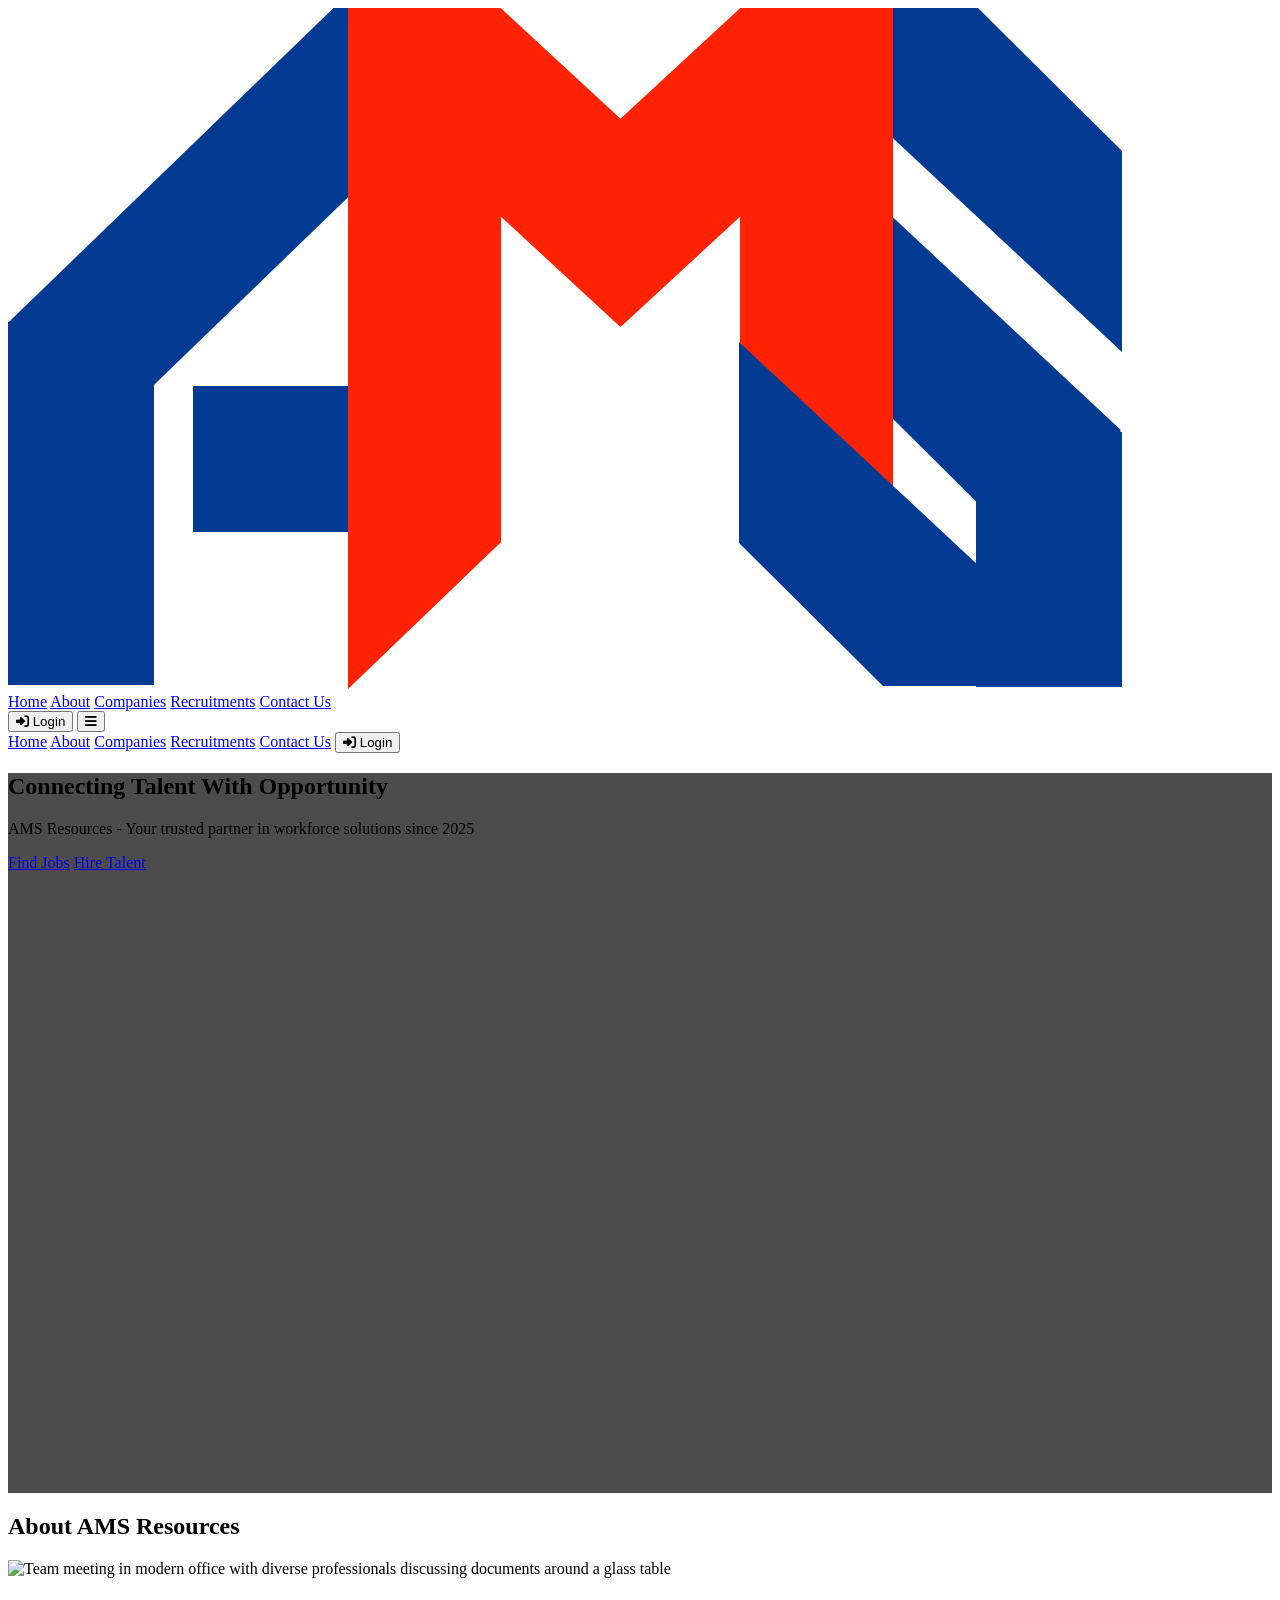
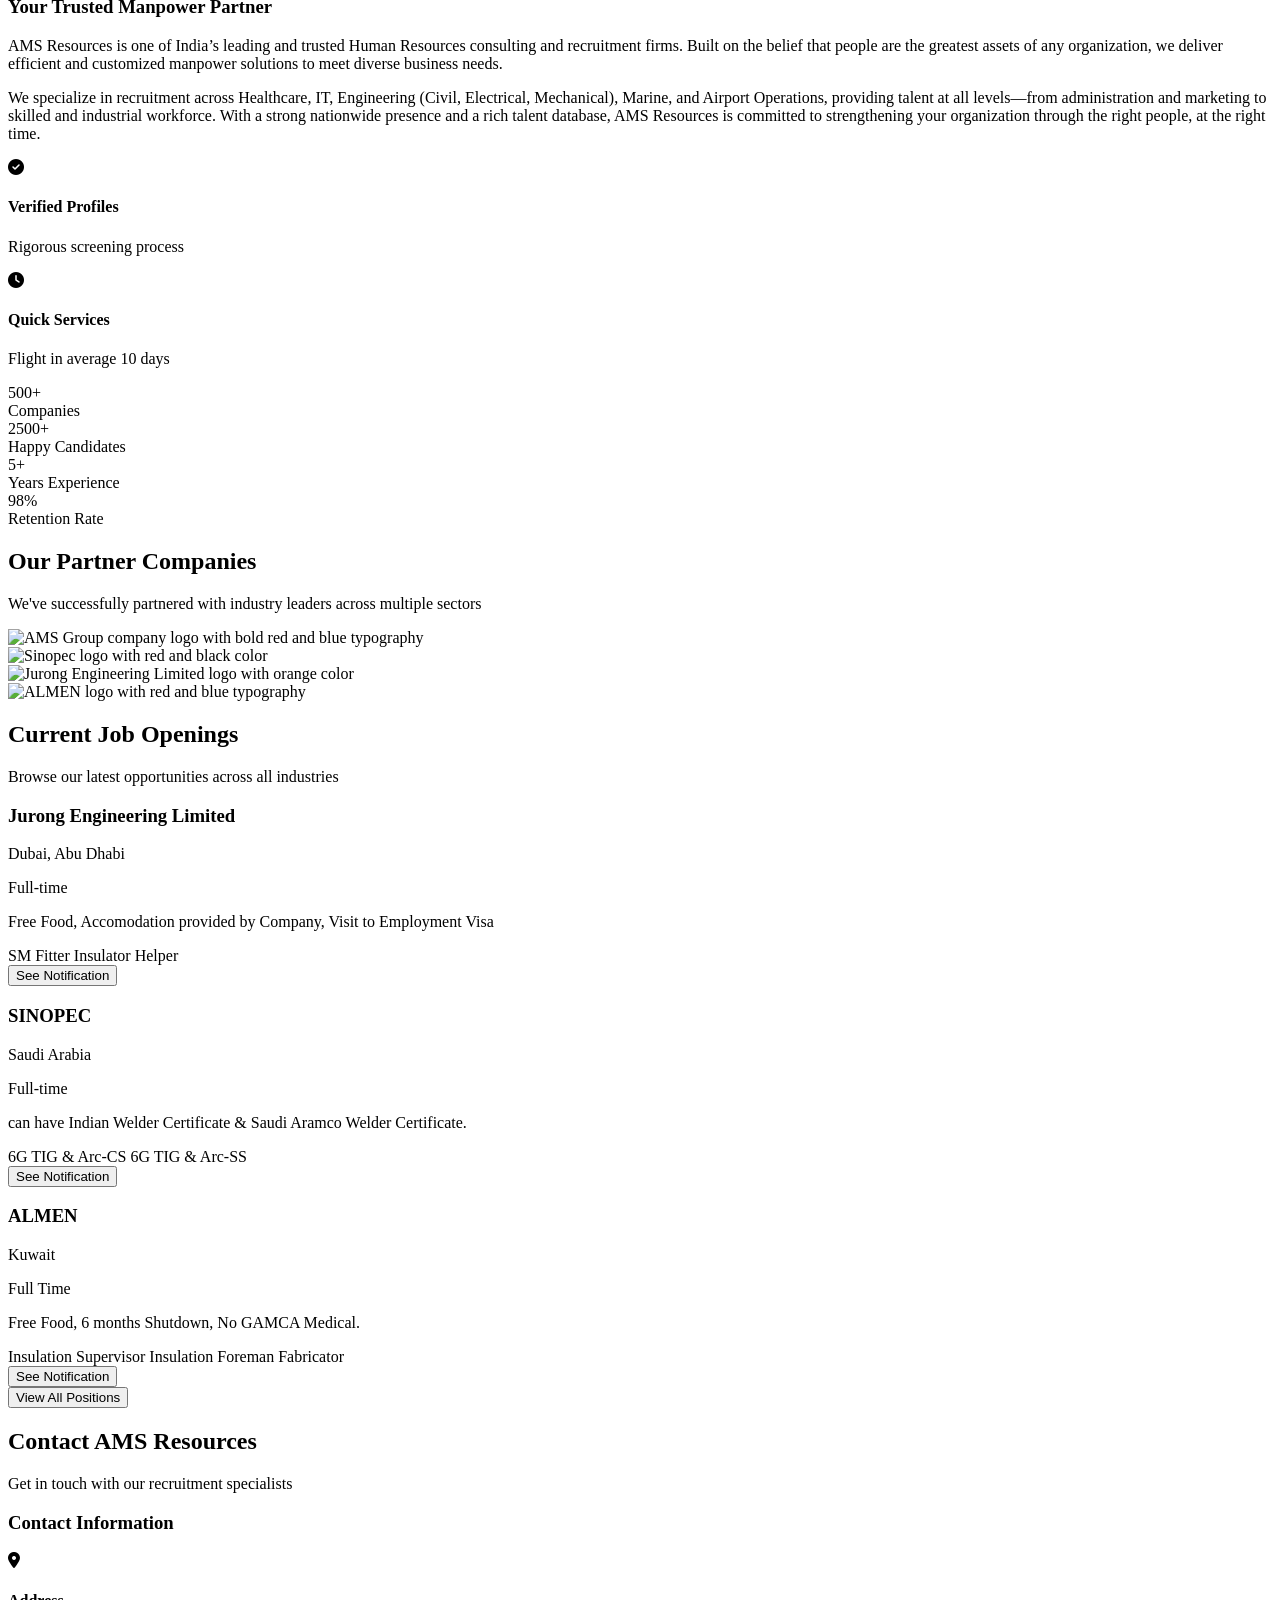
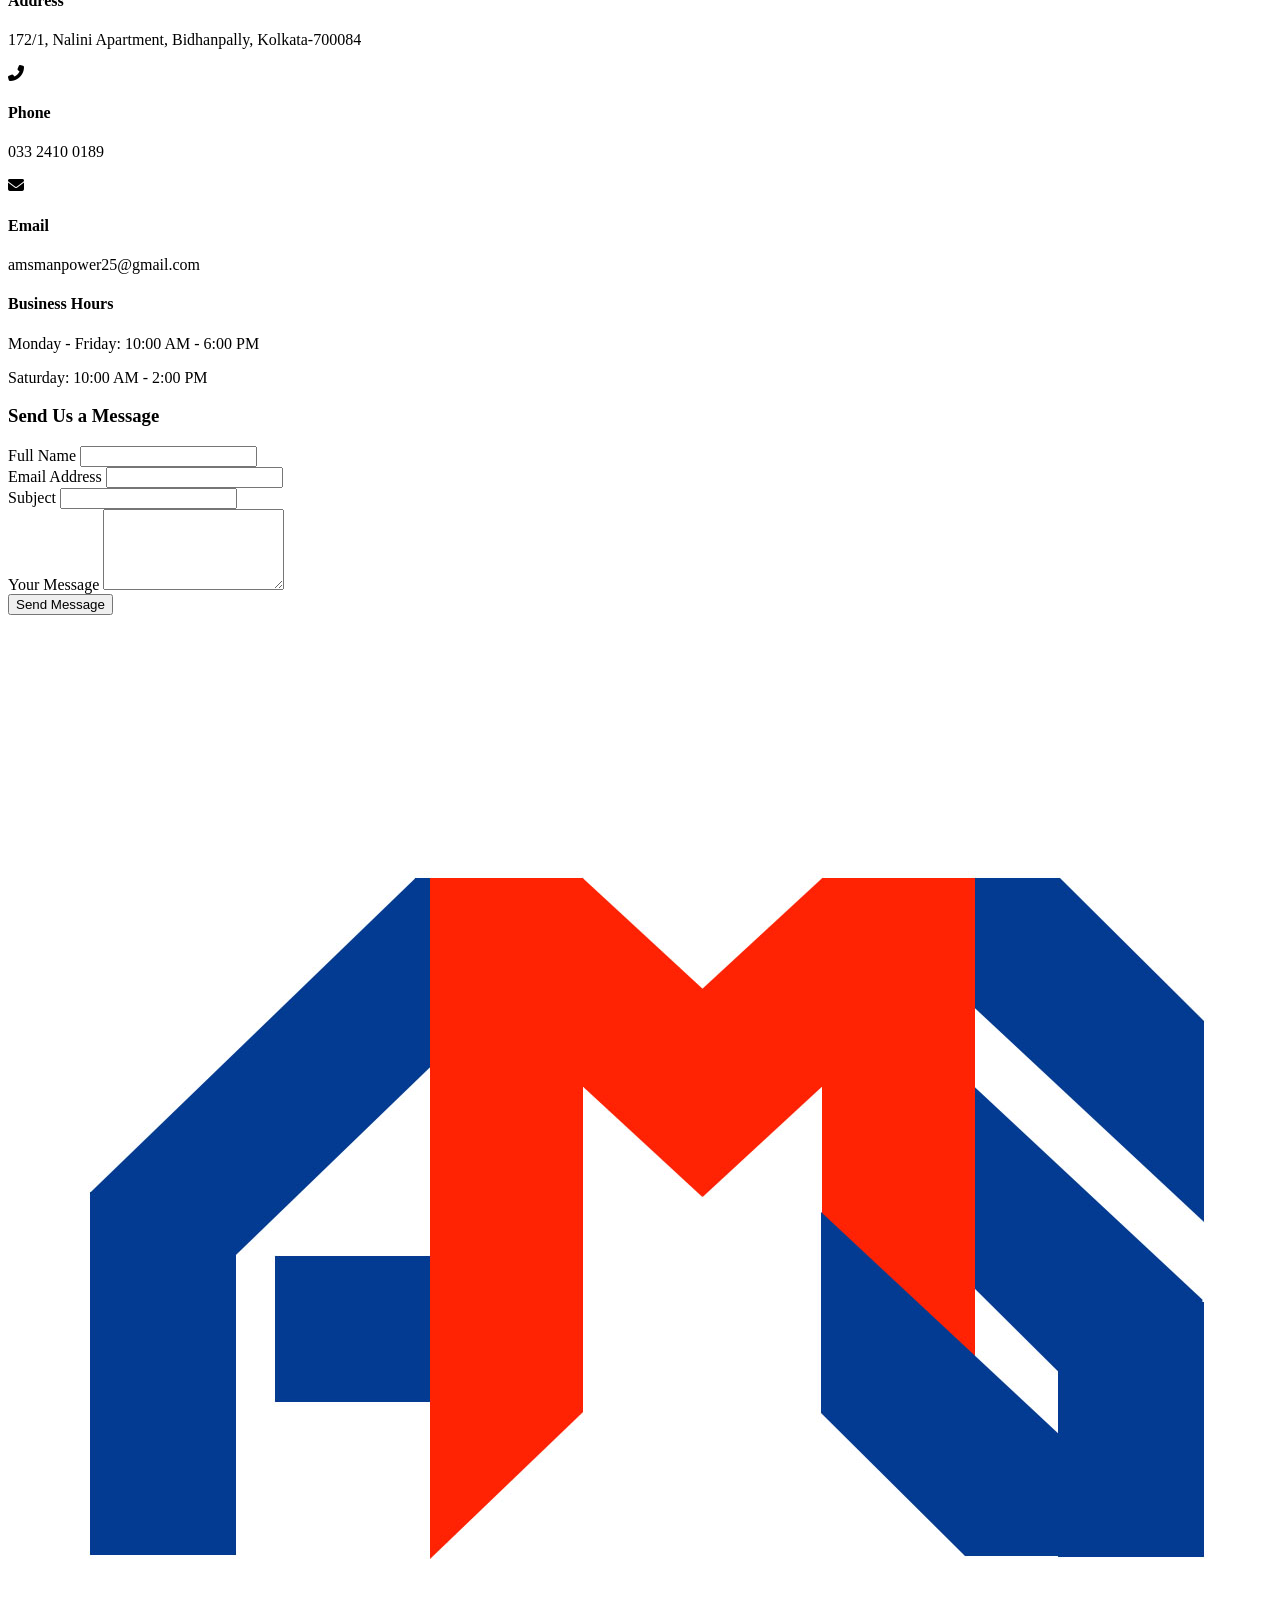
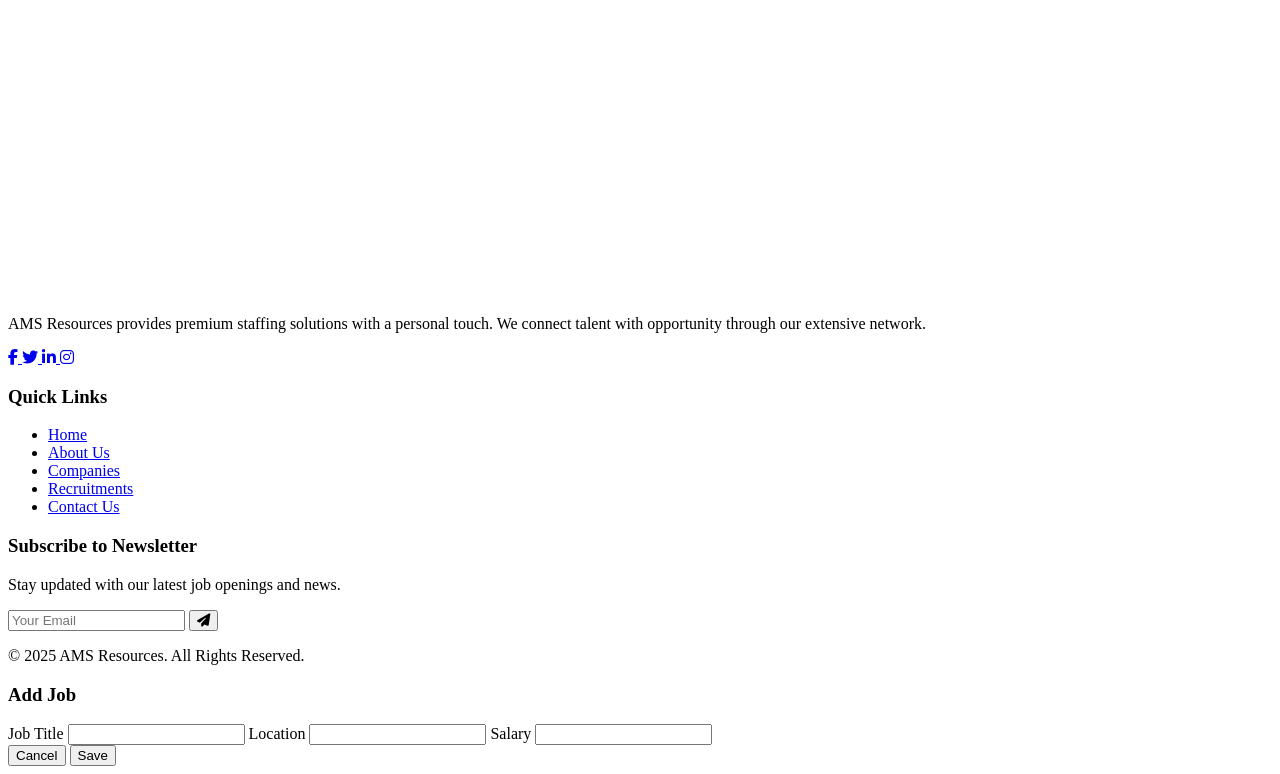
==== index.html @ f73a653c "Add files via upload" ====
<!DOCTYPE html>
<html lang="en">
<head>
    <meta charset="UTF-8">
    <meta name="viewport" content="width=device-width, initial-scale=1.0">
    <title>AMS Resources - Premier Manpower Solutions</title>
    <script src="https://cdn.tailwindcss.com"></script>
    <link rel="stylesheet" href="https://cdnjs.cloudflare.com/ajax/libs/font-awesome/6.4.0/css/all.min.css">
    <style>
        .hero-section {
            background: linear-gradient(rgba(0, 0, 0, 0.7), rgba(0, 0, 0, 0.7)), url('https://storage.googleapis.com/workspace-0f70711f-8b4e-4d94-86f1-2a93ccde5887/image/0ada3c17-519f-43f0-9aa2-639583d9d03a.png') no-repeat center center/cover;
            height: 80vh;
        }
        .login-panel {
            display: none;
            position: fixed;
            top: 50%;
            left: 50%;
            transform: translate(-50%, -50%);
            z-index: 1000;
            background-color: white;
            padding: 2rem;
            border-radius: 8px;
            box-shadow: 0 0 20px rgba(0,0,0,0.2);
            width: 400px;
            max-width: 90%;
        }
        .login-overlay {
            display: none;
            position: fixed;
            top: 0;
            left: 0;
            width: 100%;
            height: 100%;
            background-color: rgba(0,0,0,0.5);
            z-index: 999;
        }
        .card-hover:hover {
            transform: translateY(-10px);
            transition: transform 0.3s ease;
        }
        .admin-panel {
            display: none;
            position: fixed;
            top: 50%;
            left: 50%;
            transform: translate(-50%, -50%);
            z-index: 1001;
            background-color: white;
            padding: 2rem;
            border-radius: 8px;
            box-shadow: 0 0 20px rgba(0,0,0,0.3);
            width: 700px;
            max-width: 90%;
        }
    </style>
</head>
<body class="font-sans bg-gray-50">
    <!-- Header & Navigation -->
    <header class="bg-white shadow-md sticky top-0 z-50">
        <div class="container mx-auto px-4 py-3 flex justify-between items-center">
            <div class="flex items-center">
                <img src="assets/AMS logo.png" alt="AMS Resources company logo with golden human figure symbol and blue text" class="h-12">
            </div>
            <nav class="hidden md:flex space-x-8">
                <a href="#home" class="text-blue-900 font-semibold hover:text-yellow-600 transition">Home</a>
                <a href="#about" class="text-gray-700 hover:text-yellow-600 transition">About</a>
                <a href="#companies" class="text-gray-700 hover:text-yellow-600 transition">Companies</a>
                <a href="#recruitments" class="text-gray-700 hover:text-yellow-600 transition">Recruitments</a>
                <a href="#contact" class="text-gray-700 hover:text-yellow-600 transition">Contact Us</a>
            </nav>
            <button id="loginBtn" class="bg-blue-900 text-white px-6 py-2 rounded-md hover:bg-yellow-600 transition hidden md:block flex items-center">
                <i class="fas fa-sign-in-alt mr-2"></i>
                Login
            </button>
            <button id="dashboardBtn" class="bg-yellow-600 text-blue-900 px-6 py-2 rounded-md hover:bg-blue-900 hover:text-white transition hidden md:block flex items-center" style="display: none;">
                <i class="fas fa-tachometer-alt mr-2"></i>Dashboard
            </button>
            <button id="mobileMenuBtn" class="md:hidden text-blue-900 text-2xl">
                <i class="fas fa-bars"></i>
            </button>
        </div>
        <!-- Mobile Menu -->
        <div id="mobileMenu" class="hidden md:hidden bg-white w-full px-4 py-2 border-t">
            <a href="#home" class="block py-2 text-blue-900">Home</a>
            <a href="#about" class="block py-2 text-gray-700">About</a>
            <a href="#companies" class="block py-2 text-gray-700">Companies</a>
            <a href="#recruitments" class="block py-2 text-gray-700">Recruitments</a>
            <a href="#contact" class="block py-2 text-gray-700">Contact Us</a>
            <button id="mobileLoginBtn" class="w-full bg-blue-900 text-white px-6 py-2 rounded-md mt-2 mb-2 flex items-center justify-center">
                <i class="fas fa-sign-in-alt mr-2"></i>
                Login
            </button>
        </div>
    </header>

    <!-- Hero Section -->
    <section id="home" class="hero-section flex items-center justify-center text-center text-white">
        <div class="container mx-auto px-4">
            <h1 class="text-4xl md:text-6xl font-bold mb-4">Connecting Talent With Opportunity</h1>
            <p class="text-xl md:text-2xl mb-8">AMS Resources - Your trusted partner in workforce solutions since 2025</p>
            <div class="flex flex-col sm:flex-row justify-center gap-4">
                <a href="#recruitments" class="bg-yellow-600 text-blue-900 font-bold px-8 py-3 rounded-md hover:bg-white transition">Find Jobs</a>
                <a href="#contact" class="bg-transparent border-2 border-white text-white font-bold px-8 py-3 rounded-md hover:bg-white hover:text-blue-900 transition">Hire Talent</a>
            </div>
        </div>
    </section>

    <!-- About Section -->
    <section id="about" class="py-16 bg-white">
        <div class="container mx-auto px-4">
            <div class="text-center mb-12">
                <h2 class="text-3xl font-bold text-blue-900 mb-4">About AMS Resources</h2>
                <div class="w-24 h-1 bg-yellow-600 mx-auto"></div>
            </div>
            <div class="flex flex-col md:flex-row items-center gap-8">
                <div class="md:w-1/2">
                    <img src="https://storage.googleapis.com/workspace-0f70711f-8b4e-4d94-86f1-2a93ccde5887/image/dfcba65c-0d16-40d1-998a-a4db95fae8d0.png" alt="Team meeting in modern office with diverse professionals discussing documents around a glass table" class="rounded-lg shadow-lg w-full">
                </div>
                <div class="md:w-1/2">
                    <h3 class="text-2xl font-semibold text-blue-900 mb-4">Your Trusted Manpower Partner</h3>
                    <p class="text-gray-700 mb-4">
                        AMS Resources is one of India’s leading and trusted Human Resources consulting and recruitment firms. Built on the belief that people are the greatest assets of any organization, we deliver efficient and customized manpower solutions to meet diverse business needs.
                    </p>
                    <p class="text-gray-700 mb-6">
                        We specialize in recruitment across Healthcare, IT, Engineering (Civil, Electrical, Mechanical), Marine, and Airport Operations, providing talent at all levels—from administration and marketing to skilled and industrial workforce. With a strong nationwide presence and a rich talent database, AMS Resources is committed to strengthening your organization through the right people, at the right time.
                    </p>
                    <div class="grid grid-cols-1 sm:grid-cols-2 gap-4">
                        <div class="flex items-start">
                            <div class="text-yellow-600 mr-3 text-xl">
                                <i class="fas fa-check-circle"></i>
                            </div>
                            <div>
                                <h4 class="font-semibold text-blue-900">Verified Profiles</h4>
                                <p class="text-gray-600 text-sm">Rigorous screening process</p>
                            </div>
                        </div>
                        <div class="flex items-start">
                            <div class="text-yellow-600 mr-3 text-xl">
                                <i class="fas fa-clock"></i>
                            </div>
                            <div>
                                <h4 class="font-semibold text-blue-900">Quick Services</h4>
                                <p class="text-gray-600 text-sm">Flight in average 10 days</p>
                            </div>
                        </div>
                    </div>
                </div>
            </div>
        </div>
    </section>

    <!-- Statistics Section -->
    <section class="py-16 bg-gray-100">
        <div class="container mx-auto px-4">
            <div class="grid grid-cols-2 md:grid-cols-4 gap-8 text-center">
                <div class="p-4">
                    <div class="text-4xl font-bold text-blue-900 mb-2">500+</div>
                    <div class="text-gray-600">Companies</div>
                </div>
                <div class="p-4">
                    <div class="text-4xl font-bold text-blue-900 mb-2">2500+</div>
                    <div class="text-gray-600">Happy Candidates</div>
                </div>
                <div class="p-4">
                    <div class="text-4xl font-bold text-blue-900 mb-2">5+</div>
                    <div class="text-gray-600">Years Experience</div>
                </div>
                <div class="p-4">
                    <div class="text-4xl font-bold text-blue-900 mb-2">98%</div>
                    <div class="text-gray-600">Retention Rate</div>
                </div>
            </div>
        </div>
    </section>

    <!-- Companies Section -->
    <section id="companies" class="py-16 bg-white">
        <div class="container mx-auto px-4">
            <div class="text-center mb-12">
                <h2 class="text-3xl font-bold text-blue-900 mb-4">Our Partner Companies</h2>
                <p class="text-gray-600 max-w-2xl mx-auto">We've successfully partnered with industry leaders across multiple sectors</p>
                <div class="w-24 h-1 bg-yellow-600 mx-auto mt-4"></div>
            </div>
            <div class="grid grid-cols-2 md:grid-cols-4 gap-4 md:gap-8">
                <div class="p-4 bg-gray-100 rounded-lg flex items-center justify-center h-32">
                    <img src="https://www.ams.com.sg/Assets/images/logo_ams.png" alt="AMS Group company logo with bold red and blue typography" class="max-h-16">
                </div>
                <div class="p-4 bg-gray-100 rounded-lg flex items-center justify-center h-32">
                    <img src="http://www.sinopec.com/r/cms/gfyw/default/images/logo2019en.png" alt="Sinopec logo with red and black color" class="max-h-16">
                </div>
                <div class="p-4 bg-gray-100 rounded-lg flex items-center justify-center h-32">
                    <img src="https://jel.com.sg/wp-content/uploads/2021/02/JEL.png" alt="Jurong Engineering Limited logo with orange color" class="max-h-16">
                </div>
                <div class="p-4 bg-gray-100 rounded-lg flex items-center justify-center h-32">
                    <img src="http://almenkw.com/wp-content/uploads/2025/01/Logo-Almen.jpg" alt="ALMEN logo with red and blue typography" class="max-h-16">
                </div>
            </div>
        </div>
    </section>

    <!-- Recruitments Section -->
    <section id="recruitments" class="py-16 bg-gray-100">
        <div class="container mx-auto px-4">
            <div class="text-center mb-12">
                <h2 class="text-3xl font-bold text-blue-900 mb-4">Current Job Openings</h2>
                <p class="text-gray-600 max-w-2xl mx-auto">Browse our latest opportunities across all industries</p>
                <div class="w-24 h-1 bg-yellow-600 mx-auto mt-4"></div>
            </div>
            <div class="grid grid-cols-1 md:grid-cols-2 lg:grid-cols-3 gap-6">
                <!-- Job Card 1 -->
                <div class="bg-white rounded-lg overflow-hidden shadow-md card-hover">
                    <div class="p-6">
                        <div class="flex justify-between items-start">
                            <div>
                                <h3 class="text-xl font-semibold text-blue-900">Jurong Engineering Limited</h3>
                                <p class="text-gray-600">Dubai, Abu Dhabi</p>
                            </div>
                            <span class="bg-blue-100 text-blue-900 text-xs px-2 py-1 rounded">Full-time</span>
                        </div>
                        <div class="my-4">
                            <p class="text-gray-700">Free Food, Accomodation provided by Company, Visit to Employment Visa</p>
                        </div>
                        <div class="flex flex-wrap gap-2 mb-4">
                            <span class="bg-gray-100 text-gray-800 text-xs px-2 py-1 rounded">SM Fitter</span>
                            <span class="bg-gray-100 text-gray-800 text-xs px-2 py-1 rounded">Insulator</span>
                            <span class="bg-gray-100 text-gray-800 text-xs px-2 py-1 rounded">Helper</span>
                        </div>
                        <button class="w-full bg-yellow-600 text-blue-900 font-semibold py-2 rounded-md hover:bg-yellow-500 transition">See Notification</button>
                    </div>
                </div>
                <!-- Job Card 2 -->
                <div class="bg-white rounded-lg overflow-hidden shadow-md card-hover">
                    <div class="p-6">
                        <div class="flex justify-between items-start">
                            <div>
                                <h3 class="text-xl font-semibold text-blue-900">SINOPEC</h3>
                                <p class="text-gray-600">Saudi Arabia</p>
                            </div>
                            <span class="bg-blue-100 text-blue-900 text-xs px-2 py-1 rounded">Full-time</span>
                        </div>
                        <div class="my-4">
                            <p class="text-gray-700">can have Indian Welder Certificate & Saudi Aramco Welder Certificate.</p>
                        </div>
                        <div class="flex flex-wrap gap-2 mb-4">
                            <span class="bg-gray-100 text-gray-800 text-xs px-2 py-1 rounded">6G TIG & Arc-CS</span>
                            <span class="bg-gray-100 text-gray-800 text-xs px-2 py-1 rounded">6G TIG & Arc-SS</span>
                        </div>
                        <button class="w-full bg-yellow-600 text-blue-900 font-semibold py-2 rounded-md hover:bg-yellow-500 transition">See Notification</button>
                    </div>
                </div>
                <!-- Job Card 3 -->
                <div class="bg-white rounded-lg overflow-hidden shadow-md card-hover">
                    <div class="p-6">
                        <div class="flex justify-between items-start">
                            <div>
                                <h3 class="text-xl font-semibold text-blue-900">ALMEN</h3>
                                <p class="text-gray-600">Kuwait</p>
                            </div>
                            <span class="bg-blue-100 text-blue-900 text-xs px-2 py-1 rounded">Full Time</span>
                        </div>
                        <div class="my-4">
                            <p class="text-gray-700">Free Food, 6 months Shutdown, No GAMCA Medical.</p>
                        </div>
                        <div class="flex flex-wrap gap-2 mb-4">
                            <span class="bg-gray-100 text-gray-800 text-xs px-2 py-1 rounded">Insulation Supervisor</span>
                            <span class="bg-gray-100 text-gray-800 text-xs px-2 py-1 rounded">Insulation Foreman</span>
                            <span class="bg-gray-100 text-gray-800 text-xs px-2 py-1 rounded">Fabricator</span>
                        </div>
                        <button class="w-full bg-yellow-600 text-blue-900 font-semibold py-2 rounded-md hover:bg-yellow-500 transition">See Notification</button>
                    </div>
                </div>
            </div>
            <div class="text-center mt-10">
                <button class="border-2 border-blue-900 text-blue-900 font-semibold px-8 py-2 rounded-md hover:bg-blue-900 hover:text-white transition">View All Positions</button>
            </div>
        </div>
    </section>

    <!-- Contact Section -->
    <section id="contact" class="py-16 bg-white">
        <div class="container mx-auto px-4">
            <div class="text-center mb-12">
                <h2 class="text-3xl font-bold text-blue-900 mb-4">Contact AMS Resources</h2>
                <p class="text-gray-600 max-w-2xl mx-auto">Get in touch with our recruitment specialists</p>
                <div class="w-24 h-1 bg-yellow-600 mx-auto mt-4"></div>
            </div>
            <div class="flex flex-col md:flex-row gap-8">
                <div class="md:w-1/2">
                    <h3 class="text-2xl font-semibold text-blue-900 mb-4">Contact Information</h3>
                    <div class="mb-6">
                        <div class="flex items-start mb-4">
                            <div class="text-yellow-600 mr-4 text-xl">
                                <i class="fas fa-map-marker-alt"></i>
                            </div>
                            <div>
                                <h4 class="font-semibold text-blue-900">Address</h4>
                                <p class="text-gray-700">172/1, Nalini Apartment, Bidhanpally, Kolkata-700084</p>
                            </div>
                        </div>
                        <div class="flex items-start mb-4">
                            <div class="text-yellow-600 mr-4 text-xl">
                                <i class="fas fa-phone-alt"></i>
                            </div>
                            <div>
                                <h4 class="font-semibold text-blue-900">Phone</h4>
                                <p class="text-gray-700">033 2410 0189</p>
                            </div>
                        </div>
                        <div class="flex items-start mb-4">
                            <div class="text-yellow-600 mr-4 text-xl">
                                <i class="fas fa-envelope"></i>
                            </div>
                            <div>
                                <h4 class="font-semibold text-blue-900">Email</h4>
                                <p class="text-gray-700">amsmanpower25@gmail.com</p>
                            </div>
                        </div>
                    </div>
                    <div class="bg-gray-100 p-6 rounded-lg">
                        <h4 class="font-semibold text-blue-900 mb-3">Business Hours</h4>
                        <p class="text-gray-700 mb-1">Monday - Friday: 10:00 AM - 6:00 PM</p>
                        <p class="text-gray-700">Saturday: 10:00 AM - 2:00 PM</p>
                    </div>
                </div>
                <div class="md:w-1/2">
                    <form class="bg-gray-100 p-6 rounded-lg">
                        <h3 class="text-xl font-semibold text-blue-900 mb-6">Send Us a Message</h3>
                        <div class="mb-4">
                            <label for="name" class="block text-gray-700 text-sm font-semibold mb-2">Full Name</label>
                            <input type="text" id="name" class="w-full px-4 py-2 border border-gray-300 rounded-md focus:outline-none focus:ring-2 focus:ring-yellow-600">
                        </div>
                        <div class="mb-4">
                            <label for="email" class="block text-gray-700 text-sm font-semibold mb-2">Email Address</label>
                            <input type="email" id="email" class="w-full px-4 py-2 border border-gray-300 rounded-md focus:outline-none focus:ring-2 focus:ring-yellow-600">
                        </div>
                        <div class="mb-4">
                            <label for="subject" class="block text-gray-700 text-sm font-semibold mb-2">Subject</label>
                            <input type="text" id="subject" class="w-full px-4 py-2 border border-gray-300 rounded-md focus:outline-none focus:ring-2 focus:ring-yellow-600">
                        </div>
                        <div class="mb-6">
                            <label for="message" class="block text-gray-700 text-sm font-semibold mb-2">Your Message</label>
                            <textarea id="message" rows="5" class="w-full px-4 py-2 border border-gray-300 rounded-md focus:outline-none focus:ring-2 focus:ring-yellow-600"></textarea>
                        </div>
                        <button type="submit" class="w-full bg-blue-900 text-white font-semibold py-2 rounded-md hover:bg-yellow-600 hover:text-blue-900 transition">Send Message</button>
                    </form>
                </div>
            </div>
        </div>
    </section>

    <!-- Footer -->
    <footer class="bg-blue-900 text-white pt-12 pb-6">
        <div class="container mx-auto px-4">
            <div class="grid grid-cols-1 md:grid-cols-3 gap-8 mb-8">
                <div>
                    <img src="assets/AMS logo.jpg" alt="AMS Resources company logo in white version with golden human figure symbol" class="h-12 mb-4">
                    <p class="mb-4">AMS Resources provides premium staffing solutions with a personal touch. We connect talent with opportunity through our extensive network.</p>
                    <div class="flex space-x-4">
                        <a href="#" class="text-white hover:text-yellow-600 transition">
                            <i class="fab fa-facebook-f"></i>
                        </a>
                        <a href="#" class="text-white hover:text-yellow-600 transition">
                            <i class="fab fa-twitter"></i>
                        </a>
                        <a href="#" class="text-white hover:text-yellow-600 transition">
                            <i class="fab fa-linkedin-in"></i>
                        </a>
                        <a href="#" class="text-white hover:text-yellow-600 transition">
                            <i class="fab fa-instagram"></i>
                        </a>
                    </div>
                </div>
                <div>
                    <h3 class="text-xl font-semibold mb-6">Quick Links</h3>
                    <ul class="space-y-2">
                        <li><a href="#home" class="hover:text-yellow-600 transition">Home</a></li>
                        <li><a href="#about" class="hover:text-yellow-600 transition">About Us</a></li>
                        <li><a href="#companies" class="hover:text-yellow-600 transition">Companies</a></li>
                        <li><a href="#recruitments" class="hover:text-yellow-600 transition">Recruitments</a></li>
                        <li><a href="#contact" class="hover:text-yellow-600 transition">Contact Us</a></li>
                    </ul>
                </div>
                <div>
                    <h3 class="text-xl font-semibold mb-6">Subscribe to Newsletter</h3>
                    <p class="mb-4">Stay updated with our latest job openings and news.</p>
                    <form class="flex">
                        <input type="email" placeholder="Your Email" class="px-4 py-2 w-full rounded-l-md focus:outline-none text-gray-900">
                        <button type="submit" class="bg-yellow-600 text-blue-900 px-4 py-2 rounded-r-md font-semibold hover:bg-white transition">
                            <i class="fas fa-paper-plane"></i>
                        </button>
                    </form>
                </div>
            </div>
            <div class="border-t border-blue-800 pt-6 text-center text-sm">
                <p>&copy; 2025 AMS Resources. All Rights Reserved.</p>
            </div>
        </div>
    </footer>

    <!-- Only one admin panel needed -->
    <div id="adminPanel" class="admin-panel">
        <div class="flex justify-between items-center mb-6">
            <h2 class="text-2xl font-semibold text-blue-900">
                <i class="fas fa-user-shield mr-2"></i>Admin Dashboard
            </h2>
            <div>
                <button id="closeAdminBtn" class="text-gray-500 hover:text-gray-700 mr-4">
                    <i class="fas fa-times"></i>
                </button>
                <button id="logoutBtn" class="text-white bg-red-600 px-4 py-1 rounded hover:bg-red-700">
                    <i class="fas fa-sign-out-alt mr-1"></i>Logout
                </button>
            </div>
        </div>
        
        <div class="grid grid-cols-1 md:grid-cols-3 gap-6">
            <!-- Stats Summary -->
            <div class="bg-blue-50 p-4 rounded-lg border border-blue-100">
                <h3 class="text-lg font-semibold text-blue-900 mb-4">
                    <i class="fas fa-chart-line mr-2"></i>Quick Stats
                </h3>
                <div class="space-y-2">
                    <div class="flex justify-between">
                        <span class="text-gray-700">Active Jobs:</span>
                        <span class="font-bold text-blue-900">24</span>
                    </div>
                    <div class="flex justify-between">
                        <span class="text-gray-700">Applications:</span>
                        <span class="font-bold text-blue-900">156</span>
                    </div>
                    <div class="flex justify-between">
                        <span class="text-gray-700">Companies:</span>
                        <span class="font-bold text-blue-900">32</span>
                    </div>
                </div>
            </div>

            <!-- Job Management -->
            <div class="bg-blue-50 p-4 rounded-lg border border-blue-100">
                <h3 class="text-lg font-semibold text-blue-900 mb-4">
                    <i class="fas fa-briefcase mr-2"></i>Job Management
                </h3>
                <button class="w-full bg-blue-900 text-white py-2 rounded-md mb-2 hover:bg-yellow-600">
                    <i class="fas fa-plus mr-1"></i>Add New Job
                </button>
                <button class="w-full bg-blue-900 text-white py-2 rounded-md mb-2 hover:bg-yellow-600">
                    <i class="fas fa-edit mr-1"></i>Edit Jobs
                </button>
                <button class="w-full bg-blue-900 text-white py-2 rounded-md hover:bg-yellow-600">
                    <i class="fas fa-list-alt mr-1"></i>View Applications
                </button>
            </div>

            <!-- Content Management -->
            <div class="bg-blue-50 p-4 rounded-lg border border-blue-100">
                <h3 class="text-lg font-semibold text-blue-900 mb-4">
                    <i class="fas fa-file-alt mr-2"></i>Website Content
                </h3>
                <button class="w-full bg-blue-900 text-white py-2 rounded-md mb-2 hover:bg-yellow-600">
                    <i class="fas fa-home mr-1"></i>Edit Homepage
                </button>
                <button class="w-full bg-blue-900 text-white py-2 rounded-md mb-2 hover:bg-yellow-600">
                    <i class="fas fa-info-circle mr-1"></i>Update About
                </button>
                <button class="w-full bg-blue-900 text-white py-2 rounded-md hover:bg-yellow-600">
                    <i class="fas fa-comment-alt mr-1"></i>Testimonials
                </button>
            </div>
        </div>
    </div>

    <!-- Add / Edit Job Modal -->
    <div id="jobModal" class="fixed inset-0 hidden bg-black bg-opacity-40 flex items-center justify-center">
        <div class="bg-white w-full max-w-md p-6 rounded-lg shadow-xl">

            <h3 class="text-xl font-semibold mb-4" id="modalTitle">Add Job</h3>

            <input type="hidden" id="editIndex">

            <label class="block mb-2 text-sm font-medium">Job Title</label>
            <input id="jobTitle" type="text" class="w-full border px-3 py-2 rounded mb-4" />

            <label class="block mb-2 text-sm font-medium">Location</label>
            <input id="jobLocation" type="text" class="w-full border px-3 py-2 rounded mb-4" />

            <label class="block mb-2 text-sm font-medium">Salary</label>
            <input id="jobSalary" type="text" class="w-full border px-3 py-2 rounded mb-6" />

            <div class="flex justify-end gap-2">
                <button id="closeModal" class="px-4 py-2 bg-gray-300 rounded hover:bg-gray-400">
                    Cancel
                </button>
                <button id="saveJobBtn" class="px-4 py-2 bg-blue-600 text-white rounded hover:bg-blue-700">
                    Save
                </button>
            </div>
        </div>
    </div>

    <!-- Login Panel (hidden by default) -->
    <div id="loginOverlay" class="login-overlay"></div>
    <div id="loginPanel" class="login-panel">
        <div class="flex justify-between items-center mb-6">
            <h2 class="text-2xl font-semibold text-blue-900">Admin Login</h2>
            <button id="closeLoginBtn" class="text-gray-500 hover:text-gray-700">
                <i class="fas fa-times"></i>
            </button>
        </div>
        <form id="loginForm" class="space-y-4">
            <div>
                <label for="username" class="block text-sm font-medium text-gray-700 mb-1">Username</label>
                <input type="text" id="username" class="w-full px-4 py-2 border border-gray-300 rounded-md focus:outline-none focus:ring-2 focus:ring-yellow-600" required>
            </div>
            <div>
                <label for="password" class="block text-sm font-medium text-gray-700 mb-1">Password</label>
                <input type="password" id="password" class="w-full px-4 py-2 border border-gray-300 rounded-md focus:outline-none focus:ring-2 focus:ring-yellow-600" required>
            </div>
            <div class="flex items-center justify-between">
                <div class="flex items-center">
                    <input type="checkbox" id="remember" class="h-4 w-4 text-yellow-600 focus:ring-yellow-500 border-gray-300 rounded">
                    <label for="remember" class="ml-2 block text-sm text-gray-700">Remember me</label>
                </div>
                <a href="#" class="text-sm text-blue-600 hover:text-blue-800">Forgot password?</a>
            </div>
            <div>
                <button type="submit" class="w-full bg-blue-900 text-white py-2 px-4 rounded-md hover:bg-yellow-600 hover:text-blue-900 transition font-semibold">Login</button>
            </div>
        </form>
    </div>

    <!-- Scripts -->
    <script>
        // Dashboard Button
        const dashboardBtn = document.getElementById('dashboardBtn');
        
        // Mobile Menu Toggle
        const mobileMenuBtn = document.getElementById('mobileMenuBtn');
        const mobileMenu = document.getElementById('mobileMenu');
        const mobileLoginBtn = document.getElementById('mobileLoginBtn');
        
        mobileMenuBtn.addEventListener('click', () => {
            mobileMenu.classList.toggle('hidden');
        });
        
        // Login Panel Toggle
        const loginBtn = document.getElementById('loginBtn');
        const loginOverlay = document.getElementById('loginOverlay');
        const loginPanel = document.getElementById('loginPanel');
        const closeLoginBtn = document.getElementById('closeLoginBtn');
        
        const toggleLoginPanel = () => {
            loginOverlay.style.display = loginOverlay.style.display === 'block' ? 'none' : 'block';
            loginPanel.style.display = loginPanel.style.display === 'block' ? 'none' : 'block';
            mobileMenu.classList.add('hidden');
        };
        
        loginBtn.addEventListener('click', toggleLoginPanel);
        mobileLoginBtn.addEventListener('click', toggleLoginPanel);
        closeLoginBtn.addEventListener('click', toggleLoginPanel);
        loginOverlay.addEventListener('click', toggleLoginPanel);
        
        // Admin Panel Toggle
        const adminPanel = document.getElementById('adminPanel');
        const closeAdminBtn = document.getElementById('closeAdminBtn');
        
        const toggleAdminPanel = () => {
            adminPanel.style.display = adminPanel.style.display === 'block' ? 'none' : 'block';
            loginOverlay.style.display = 'none';
        };

        closeAdminBtn.addEventListener('click', toggleAdminPanel);

        // Logout Functionality
        const logoutBtn = document.getElementById('logoutBtn');
        const logout = () => {
            adminPanel.style.display = 'none';
            loginBtn.style.display = 'block';
            dashboardBtn.style.display = 'none';
            alert('You have been logged out');
        };
        logoutBtn.addEventListener('click', logout);

        // Login Form Submission
        const loginForm = document.getElementById('loginForm');
        loginForm.addEventListener('submit', (e) => {
            e.preventDefault();
            const username = document.getElementById('username').value;
            const password = document.getElementById('password').value;
            
            // Demo credentials and validation
            if(username === 'admin' && password === '1234') {
                toggleLoginPanel();
                toggleAdminPanel();
                loginBtn.style.display = 'none';
                dashboardBtn.style.display = 'block';
            } else {
                alert('Invalid credentials. Try: admin/1234');
            }
        });
        
        // Smooth scrolling for navigation links
        document.querySelectorAll('a[href^="#"]').forEach(anchor => {
            anchor.addEventListener('click', function (e) {
                e.preventDefault();
                document.querySelector(this.getAttribute('href')).scrollIntoView({
                    behavior: 'smooth'
                });
                mobileMenu.classList.add('hidden');
            });
        });

        // Job Requirments
        let jobs = JSON.parse(localStorage.getItem("jobs") || "[]");

        const dashboardContent = document.getElementById("dashboardContent");

        const jobModal = document.getElementById("jobModal");
        const addJobBtn = document.getElementById("addJobBtn");
        const editJobsBtn = document.getElementById("editJobsBtn");
        const closeModal = document.getElementById("closeModal");
        const saveJobBtn = document.getElementById("saveJobBtn");

        const jobTitle = document.getElementById("jobTitle");
        const jobLocation = document.getElementById("jobLocation");
        const jobSalary = document.getElementById("jobSalary");
        const editIndex = document.getElementById("editIndex");
        const modalTitle = document.getElementById("modalTitle");

        // Load stats
        function updateStats() {
            document.getElementById("statJobs").innerText = jobs.length;
        }

        // Display the job list in the dashboard
        function loadJobList() {
            if (jobs.length === 0) {
                dashboardContent.innerHTML = `<p class="text-gray-500">No jobs added yet...</p>`;
                return;
            }

            let html = `
                <h2 class="text-xl font-semibold mb-4 text-blue-900">Job List</h2>
                <table class="w-full border-collapse">
                    <tr class="border-b bg-gray-100">
                        <th class="p-2 text-left">#</th>
                        <th class="p-2 text-left">Title</th>
                        <th class="p-2 text-left">Location</th>
                        <th class="p-2 text-left">Salary</th>
                        <th class="p-2 text-left">Actions</th>
                    </tr>
            `;

            jobs.forEach((job, i) => {
                html += `
                    <tr class="border-b">
                        <td class="p-2">${i + 1}</td>
                        <td class="p-2">${job.title}</td>
                        <td class="p-2">${job.location}</td>
                        <td class="p-2">${job.salary}</td>
                        <td class="p-2">
                            <button class="text-blue-600 mr-2" onclick="editJob(${i})">Edit</button>
                            <button class="text-red-600" onclick="deleteJob(${i})">Delete</button>
                        </td>
                    </tr>
                `;
            });

            html += `</table>`;
            dashboardContent.innerHTML = html;
        }

        // Add new job button opens modal
        addJobBtn.addEventListener("click", () => {
            modalTitle.innerText = "Add Job";
            editIndex.value = "";
            jobTitle.value = "";
            jobLocation.value = "";
            jobSalary.value = "";
            jobModal.classList.remove("hidden");
        });

        // Close modal
        closeModal.addEventListener("click", () => {
            jobModal.classList.add("hidden");
        });

        // Save job (new or edit)
        saveJobBtn.addEventListener("click", () => {
            if (!jobTitle.value.trim()) return alert("Enter job title");

            let data = {
                title: jobTitle.value,
                location: jobLocation.value,
                salary: jobSalary.value
            };

            if (editIndex.value === "") {
                jobs.push(data);
            } else {
                jobs[editIndex.value] = data;
            }

            localStorage.setItem("jobs", JSON.stringify(jobs));
            jobModal.classList.add("hidden");
            updateStats();
            loadJobList();
        });

        // Show job list in dashboard
        editJobsBtn.addEventListener("click", loadJobList);

        // Edit job function
        window.editJob = function (i) {
            modalTitle.innerText = "Edit Job";
            editIndex.value = i;
            jobTitle.value = jobs[i].title;
            jobLocation.value = jobs[i].location;
            jobSalary.value = jobs[i].salary;
            jobModal.classList.remove("hidden");
        };

        // Delete job
        window.deleteJob = function (i) {
            if (confirm("Delete this job?")) {
                jobs.splice(i, 1);
                localStorage.setItem("jobs", JSON.stringify(jobs));
                updateStats();
                loadJobList();
            }
        };

        // Initial setup
        updateStats();
    </script>
</body>
</html>
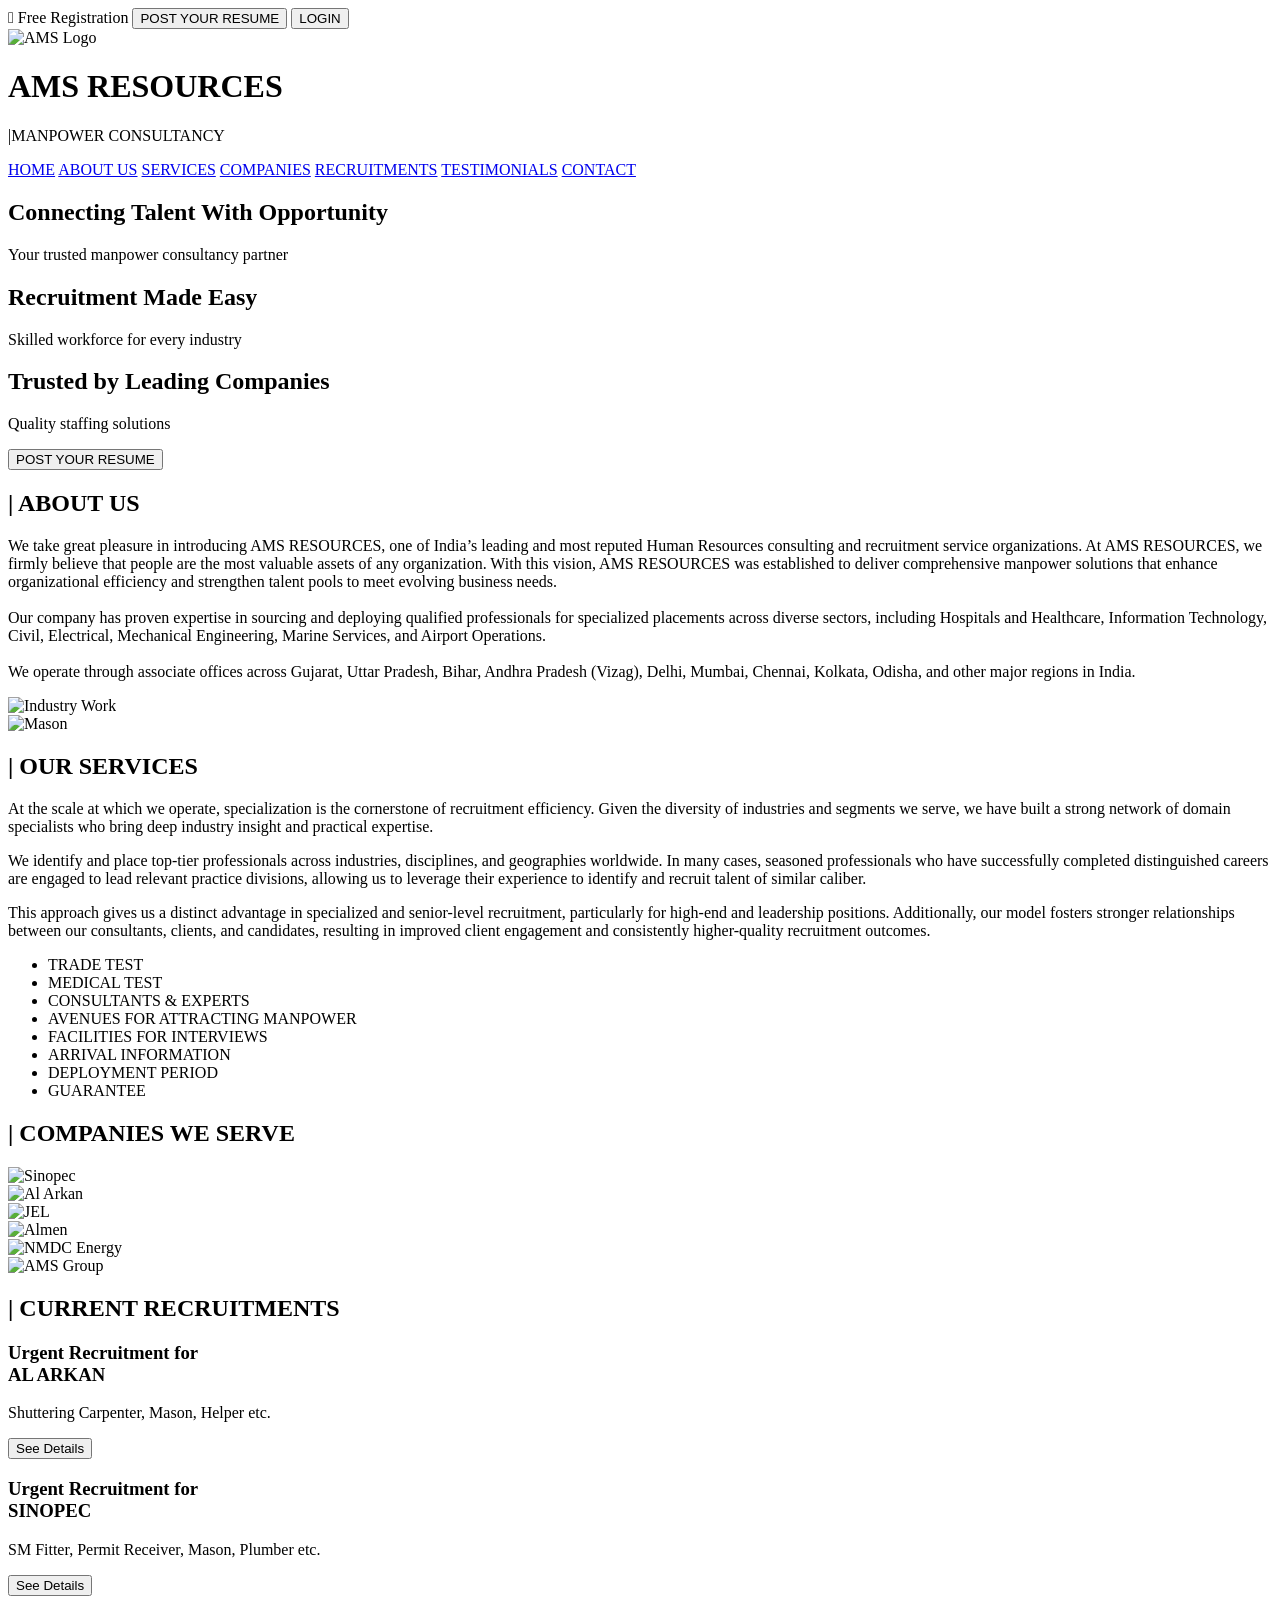
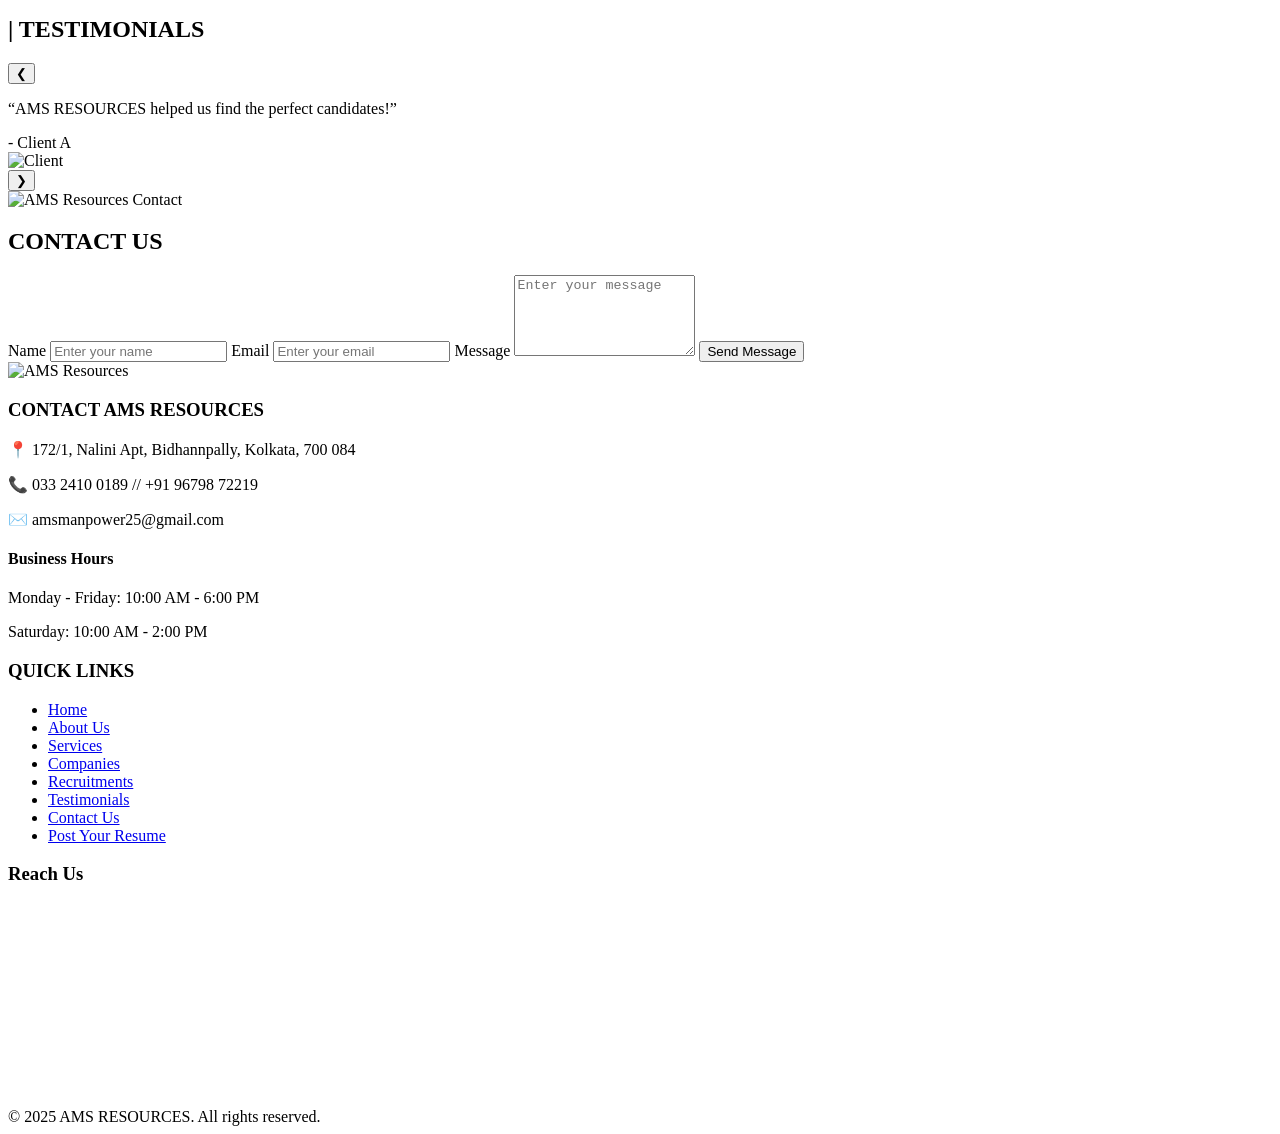
==== commit 0a4897de: "Add files via upload" ====
--- a/index.html
+++ b/index.html
@@ -1,737 +1,336 @@
-<!DOCTYPE html>
-<html lang="en">
-<head>
-    <meta charset="UTF-8">
-    <meta name="viewport" content="width=device-width, initial-scale=1.0">
-    <title>AMS Resources - Premier Manpower Solutions</title>
-    <script src="https://cdn.tailwindcss.com"></script>
-    <link rel="stylesheet" href="https://cdnjs.cloudflare.com/ajax/libs/font-awesome/6.4.0/css/all.min.css">
-    <style>
-        .hero-section {
-            background: linear-gradient(rgba(0, 0, 0, 0.7), rgba(0, 0, 0, 0.7)), url('https://storage.googleapis.com/workspace-0f70711f-8b4e-4d94-86f1-2a93ccde5887/image/0ada3c17-519f-43f0-9aa2-639583d9d03a.png') no-repeat center center/cover;
-            height: 80vh;
-        }
-        .login-panel {
-            display: none;
-            position: fixed;
-            top: 50%;
-            left: 50%;
-            transform: translate(-50%, -50%);
-            z-index: 1000;
-            background-color: white;
-            padding: 2rem;
-            border-radius: 8px;
-            box-shadow: 0 0 20px rgba(0,0,0,0.2);
-            width: 400px;
-            max-width: 90%;
-        }
-        .login-overlay {
-            display: none;
-            position: fixed;
-            top: 0;
-            left: 0;
-            width: 100%;
-            height: 100%;
-            background-color: rgba(0,0,0,0.5);
-            z-index: 999;
-        }
-        .card-hover:hover {
-            transform: translateY(-10px);
-            transition: transform 0.3s ease;
-        }
-        .admin-panel {
-            display: none;
-            position: fixed;
-            top: 50%;
-            left: 50%;
-            transform: translate(-50%, -50%);
-            z-index: 1001;
-            background-color: white;
-            padding: 2rem;
-            border-radius: 8px;
-            box-shadow: 0 0 20px rgba(0,0,0,0.3);
-            width: 700px;
-            max-width: 90%;
-        }
-    </style>
-</head>
-<body class="font-sans bg-gray-50">
-    <!-- Header & Navigation -->
-    <header class="bg-white shadow-md sticky top-0 z-50">
-        <div class="container mx-auto px-4 py-3 flex justify-between items-center">
-            <div class="flex items-center">
-                <img src="assets/AMS logo.png" alt="AMS Resources company logo with golden human figure symbol and blue text" class="h-12">
-            </div>
-            <nav class="hidden md:flex space-x-8">
-                <a href="#home" class="text-blue-900 font-semibold hover:text-yellow-600 transition">Home</a>
-                <a href="#about" class="text-gray-700 hover:text-yellow-600 transition">About</a>
-                <a href="#companies" class="text-gray-700 hover:text-yellow-600 transition">Companies</a>
-                <a href="#recruitments" class="text-gray-700 hover:text-yellow-600 transition">Recruitments</a>
-                <a href="#contact" class="text-gray-700 hover:text-yellow-600 transition">Contact Us</a>
-            </nav>
-            <button id="loginBtn" class="bg-blue-900 text-white px-6 py-2 rounded-md hover:bg-yellow-600 transition hidden md:block flex items-center">
-                <i class="fas fa-sign-in-alt mr-2"></i>
-                Login
-            </button>
-            <button id="dashboardBtn" class="bg-yellow-600 text-blue-900 px-6 py-2 rounded-md hover:bg-blue-900 hover:text-white transition hidden md:block flex items-center" style="display: none;">
-                <i class="fas fa-tachometer-alt mr-2"></i>Dashboard
-            </button>
-            <button id="mobileMenuBtn" class="md:hidden text-blue-900 text-2xl">
-                <i class="fas fa-bars"></i>
-            </button>
-        </div>
-        <!-- Mobile Menu -->
-        <div id="mobileMenu" class="hidden md:hidden bg-white w-full px-4 py-2 border-t">
-            <a href="#home" class="block py-2 text-blue-900">Home</a>
-            <a href="#about" class="block py-2 text-gray-700">About</a>
-            <a href="#companies" class="block py-2 text-gray-700">Companies</a>
-            <a href="#recruitments" class="block py-2 text-gray-700">Recruitments</a>
-            <a href="#contact" class="block py-2 text-gray-700">Contact Us</a>
-            <button id="mobileLoginBtn" class="w-full bg-blue-900 text-white px-6 py-2 rounded-md mt-2 mb-2 flex items-center justify-center">
-                <i class="fas fa-sign-in-alt mr-2"></i>
-                Login
-            </button>
-        </div>
-    </header>
-
-    <!-- Hero Section -->
-    <section id="home" class="hero-section flex items-center justify-center text-center text-white">
-        <div class="container mx-auto px-4">
-            <h1 class="text-4xl md:text-6xl font-bold mb-4">Connecting Talent With Opportunity</h1>
-            <p class="text-xl md:text-2xl mb-8">AMS Resources - Your trusted partner in workforce solutions since 2025</p>
-            <div class="flex flex-col sm:flex-row justify-center gap-4">
-                <a href="#recruitments" class="bg-yellow-600 text-blue-900 font-bold px-8 py-3 rounded-md hover:bg-white transition">Find Jobs</a>
-                <a href="#contact" class="bg-transparent border-2 border-white text-white font-bold px-8 py-3 rounded-md hover:bg-white hover:text-blue-900 transition">Hire Talent</a>
-            </div>
-        </div>
-    </section>
-
-    <!-- About Section -->
-    <section id="about" class="py-16 bg-white">
-        <div class="container mx-auto px-4">
-            <div class="text-center mb-12">
-                <h2 class="text-3xl font-bold text-blue-900 mb-4">About AMS Resources</h2>
-                <div class="w-24 h-1 bg-yellow-600 mx-auto"></div>
-            </div>
-            <div class="flex flex-col md:flex-row items-center gap-8">
-                <div class="md:w-1/2">
-                    <img src="https://storage.googleapis.com/workspace-0f70711f-8b4e-4d94-86f1-2a93ccde5887/image/dfcba65c-0d16-40d1-998a-a4db95fae8d0.png" alt="Team meeting in modern office with diverse professionals discussing documents around a glass table" class="rounded-lg shadow-lg w-full">
-                </div>
-                <div class="md:w-1/2">
-                    <h3 class="text-2xl font-semibold text-blue-900 mb-4">Your Trusted Manpower Partner</h3>
-                    <p class="text-gray-700 mb-4">
-                        AMS Resources is one of India’s leading and trusted Human Resources consulting and recruitment firms. Built on the belief that people are the greatest assets of any organization, we deliver efficient and customized manpower solutions to meet diverse business needs.
-                    </p>
-                    <p class="text-gray-700 mb-6">
-                        We specialize in recruitment across Healthcare, IT, Engineering (Civil, Electrical, Mechanical), Marine, and Airport Operations, providing talent at all levels—from administration and marketing to skilled and industrial workforce. With a strong nationwide presence and a rich talent database, AMS Resources is committed to strengthening your organization through the right people, at the right time.
-                    </p>
-                    <div class="grid grid-cols-1 sm:grid-cols-2 gap-4">
-                        <div class="flex items-start">
-                            <div class="text-yellow-600 mr-3 text-xl">
-                                <i class="fas fa-check-circle"></i>
-                            </div>
-                            <div>
-                                <h4 class="font-semibold text-blue-900">Verified Profiles</h4>
-                                <p class="text-gray-600 text-sm">Rigorous screening process</p>
-                            </div>
-                        </div>
-                        <div class="flex items-start">
-                            <div class="text-yellow-600 mr-3 text-xl">
-                                <i class="fas fa-clock"></i>
-                            </div>
-                            <div>
-                                <h4 class="font-semibold text-blue-900">Quick Services</h4>
-                                <p class="text-gray-600 text-sm">Flight in average 10 days</p>
-                            </div>
-                        </div>
-                    </div>
-                </div>
-            </div>
-        </div>
-    </section>
-
-    <!-- Statistics Section -->
-    <section class="py-16 bg-gray-100">
-        <div class="container mx-auto px-4">
-            <div class="grid grid-cols-2 md:grid-cols-4 gap-8 text-center">
-                <div class="p-4">
-                    <div class="text-4xl font-bold text-blue-900 mb-2">500+</div>
-                    <div class="text-gray-600">Companies</div>
-                </div>
-                <div class="p-4">
-                    <div class="text-4xl font-bold text-blue-900 mb-2">2500+</div>
-                    <div class="text-gray-600">Happy Candidates</div>
-                </div>
-                <div class="p-4">
-                    <div class="text-4xl font-bold text-blue-900 mb-2">5+</div>
-                    <div class="text-gray-600">Years Experience</div>
-                </div>
-                <div class="p-4">
-                    <div class="text-4xl font-bold text-blue-900 mb-2">98%</div>
-                    <div class="text-gray-600">Retention Rate</div>
-                </div>
-            </div>
-        </div>
-    </section>
-
-    <!-- Companies Section -->
-    <section id="companies" class="py-16 bg-white">
-        <div class="container mx-auto px-4">
-            <div class="text-center mb-12">
-                <h2 class="text-3xl font-bold text-blue-900 mb-4">Our Partner Companies</h2>
-                <p class="text-gray-600 max-w-2xl mx-auto">We've successfully partnered with industry leaders across multiple sectors</p>
-                <div class="w-24 h-1 bg-yellow-600 mx-auto mt-4"></div>
-            </div>
-            <div class="grid grid-cols-2 md:grid-cols-4 gap-4 md:gap-8">
-                <div class="p-4 bg-gray-100 rounded-lg flex items-center justify-center h-32">
-                    <img src="https://www.ams.com.sg/Assets/images/logo_ams.png" alt="AMS Group company logo with bold red and blue typography" class="max-h-16">
-                </div>
-                <div class="p-4 bg-gray-100 rounded-lg flex items-center justify-center h-32">
-                    <img src="http://www.sinopec.com/r/cms/gfyw/default/images/logo2019en.png" alt="Sinopec logo with red and black color" class="max-h-16">
-                </div>
-                <div class="p-4 bg-gray-100 rounded-lg flex items-center justify-center h-32">
-                    <img src="https://jel.com.sg/wp-content/uploads/2021/02/JEL.png" alt="Jurong Engineering Limited logo with orange color" class="max-h-16">
-                </div>
-                <div class="p-4 bg-gray-100 rounded-lg flex items-center justify-center h-32">
-                    <img src="http://almenkw.com/wp-content/uploads/2025/01/Logo-Almen.jpg" alt="ALMEN logo with red and blue typography" class="max-h-16">
-                </div>
-            </div>
-        </div>
-    </section>
-
-    <!-- Recruitments Section -->
-    <section id="recruitments" class="py-16 bg-gray-100">
-        <div class="container mx-auto px-4">
-            <div class="text-center mb-12">
-                <h2 class="text-3xl font-bold text-blue-900 mb-4">Current Job Openings</h2>
-                <p class="text-gray-600 max-w-2xl mx-auto">Browse our latest opportunities across all industries</p>
-                <div class="w-24 h-1 bg-yellow-600 mx-auto mt-4"></div>
-            </div>
-            <div class="grid grid-cols-1 md:grid-cols-2 lg:grid-cols-3 gap-6">
-                <!-- Job Card 1 -->
-                <div class="bg-white rounded-lg overflow-hidden shadow-md card-hover">
-                    <div class="p-6">
-                        <div class="flex justify-between items-start">
-                            <div>
-                                <h3 class="text-xl font-semibold text-blue-900">Jurong Engineering Limited</h3>
-                                <p class="text-gray-600">Dubai, Abu Dhabi</p>
-                            </div>
-                            <span class="bg-blue-100 text-blue-900 text-xs px-2 py-1 rounded">Full-time</span>
-                        </div>
-                        <div class="my-4">
-                            <p class="text-gray-700">Free Food, Accomodation provided by Company, Visit to Employment Visa</p>
-                        </div>
-                        <div class="flex flex-wrap gap-2 mb-4">
-                            <span class="bg-gray-100 text-gray-800 text-xs px-2 py-1 rounded">SM Fitter</span>
-                            <span class="bg-gray-100 text-gray-800 text-xs px-2 py-1 rounded">Insulator</span>
-                            <span class="bg-gray-100 text-gray-800 text-xs px-2 py-1 rounded">Helper</span>
-                        </div>
-                        <button class="w-full bg-yellow-600 text-blue-900 font-semibold py-2 rounded-md hover:bg-yellow-500 transition">See Notification</button>
-                    </div>
-                </div>
-                <!-- Job Card 2 -->
-                <div class="bg-white rounded-lg overflow-hidden shadow-md card-hover">
-                    <div class="p-6">
-                        <div class="flex justify-between items-start">
-                            <div>
-                                <h3 class="text-xl font-semibold text-blue-900">SINOPEC</h3>
-                                <p class="text-gray-600">Saudi Arabia</p>
-                            </div>
-                            <span class="bg-blue-100 text-blue-900 text-xs px-2 py-1 rounded">Full-time</span>
-                        </div>
-                        <div class="my-4">
-                            <p class="text-gray-700">can have Indian Welder Certificate & Saudi Aramco Welder Certificate.</p>
-                        </div>
-                        <div class="flex flex-wrap gap-2 mb-4">
-                            <span class="bg-gray-100 text-gray-800 text-xs px-2 py-1 rounded">6G TIG & Arc-CS</span>
-                            <span class="bg-gray-100 text-gray-800 text-xs px-2 py-1 rounded">6G TIG & Arc-SS</span>
-                        </div>
-                        <button class="w-full bg-yellow-600 text-blue-900 font-semibold py-2 rounded-md hover:bg-yellow-500 transition">See Notification</button>
-                    </div>
-                </div>
-                <!-- Job Card 3 -->
-                <div class="bg-white rounded-lg overflow-hidden shadow-md card-hover">
-                    <div class="p-6">
-                        <div class="flex justify-between items-start">
-                            <div>
-                                <h3 class="text-xl font-semibold text-blue-900">ALMEN</h3>
-                                <p class="text-gray-600">Kuwait</p>
-                            </div>
-                            <span class="bg-blue-100 text-blue-900 text-xs px-2 py-1 rounded">Full Time</span>
-                        </div>
-                        <div class="my-4">
-                            <p class="text-gray-700">Free Food, 6 months Shutdown, No GAMCA Medical.</p>
-                        </div>
-                        <div class="flex flex-wrap gap-2 mb-4">
-                            <span class="bg-gray-100 text-gray-800 text-xs px-2 py-1 rounded">Insulation Supervisor</span>
-                            <span class="bg-gray-100 text-gray-800 text-xs px-2 py-1 rounded">Insulation Foreman</span>
-                            <span class="bg-gray-100 text-gray-800 text-xs px-2 py-1 rounded">Fabricator</span>
-                        </div>
-                        <button class="w-full bg-yellow-600 text-blue-900 font-semibold py-2 rounded-md hover:bg-yellow-500 transition">See Notification</button>
-                    </div>
-                </div>
-            </div>
-            <div class="text-center mt-10">
-                <button class="border-2 border-blue-900 text-blue-900 font-semibold px-8 py-2 rounded-md hover:bg-blue-900 hover:text-white transition">View All Positions</button>
-            </div>
-        </div>
-    </section>
-
-    <!-- Contact Section -->
-    <section id="contact" class="py-16 bg-white">
-        <div class="container mx-auto px-4">
-            <div class="text-center mb-12">
-                <h2 class="text-3xl font-bold text-blue-900 mb-4">Contact AMS Resources</h2>
-                <p class="text-gray-600 max-w-2xl mx-auto">Get in touch with our recruitment specialists</p>
-                <div class="w-24 h-1 bg-yellow-600 mx-auto mt-4"></div>
-            </div>
-            <div class="flex flex-col md:flex-row gap-8">
-                <div class="md:w-1/2">
-                    <h3 class="text-2xl font-semibold text-blue-900 mb-4">Contact Information</h3>
-                    <div class="mb-6">
-                        <div class="flex items-start mb-4">
-                            <div class="text-yellow-600 mr-4 text-xl">
-                                <i class="fas fa-map-marker-alt"></i>
-                            </div>
-                            <div>
-                                <h4 class="font-semibold text-blue-900">Address</h4>
-                                <p class="text-gray-700">172/1, Nalini Apartment, Bidhanpally, Kolkata-700084</p>
-                            </div>
-                        </div>
-                        <div class="flex items-start mb-4">
-                            <div class="text-yellow-600 mr-4 text-xl">
-                                <i class="fas fa-phone-alt"></i>
-                            </div>
-                            <div>
-                                <h4 class="font-semibold text-blue-900">Phone</h4>
-                                <p class="text-gray-700">033 2410 0189</p>
-                            </div>
-                        </div>
-                        <div class="flex items-start mb-4">
-                            <div class="text-yellow-600 mr-4 text-xl">
-                                <i class="fas fa-envelope"></i>
-                            </div>
-                            <div>
-                                <h4 class="font-semibold text-blue-900">Email</h4>
-                                <p class="text-gray-700">amsmanpower25@gmail.com</p>
-                            </div>
-                        </div>
-                    </div>
-                    <div class="bg-gray-100 p-6 rounded-lg">
-                        <h4 class="font-semibold text-blue-900 mb-3">Business Hours</h4>
-                        <p class="text-gray-700 mb-1">Monday - Friday: 10:00 AM - 6:00 PM</p>
-                        <p class="text-gray-700">Saturday: 10:00 AM - 2:00 PM</p>
-                    </div>
-                </div>
-                <div class="md:w-1/2">
-                    <form class="bg-gray-100 p-6 rounded-lg">
-                        <h3 class="text-xl font-semibold text-blue-900 mb-6">Send Us a Message</h3>
-                        <div class="mb-4">
-                            <label for="name" class="block text-gray-700 text-sm font-semibold mb-2">Full Name</label>
-                            <input type="text" id="name" class="w-full px-4 py-2 border border-gray-300 rounded-md focus:outline-none focus:ring-2 focus:ring-yellow-600">
-                        </div>
-                        <div class="mb-4">
-                            <label for="email" class="block text-gray-700 text-sm font-semibold mb-2">Email Address</label>
-                            <input type="email" id="email" class="w-full px-4 py-2 border border-gray-300 rounded-md focus:outline-none focus:ring-2 focus:ring-yellow-600">
-                        </div>
-                        <div class="mb-4">
-                            <label for="subject" class="block text-gray-700 text-sm font-semibold mb-2">Subject</label>
-                            <input type="text" id="subject" class="w-full px-4 py-2 border border-gray-300 rounded-md focus:outline-none focus:ring-2 focus:ring-yellow-600">
-                        </div>
-                        <div class="mb-6">
-                            <label for="message" class="block text-gray-700 text-sm font-semibold mb-2">Your Message</label>
-                            <textarea id="message" rows="5" class="w-full px-4 py-2 border border-gray-300 rounded-md focus:outline-none focus:ring-2 focus:ring-yellow-600"></textarea>
-                        </div>
-                        <button type="submit" class="w-full bg-blue-900 text-white font-semibold py-2 rounded-md hover:bg-yellow-600 hover:text-blue-900 transition">Send Message</button>
-                    </form>
-                </div>
-            </div>
-        </div>
-    </section>
-
-    <!-- Footer -->
-    <footer class="bg-blue-900 text-white pt-12 pb-6">
-        <div class="container mx-auto px-4">
-            <div class="grid grid-cols-1 md:grid-cols-3 gap-8 mb-8">
-                <div>
-                    <img src="assets/AMS logo.jpg" alt="AMS Resources company logo in white version with golden human figure symbol" class="h-12 mb-4">
-                    <p class="mb-4">AMS Resources provides premium staffing solutions with a personal touch. We connect talent with opportunity through our extensive network.</p>
-                    <div class="flex space-x-4">
-                        <a href="#" class="text-white hover:text-yellow-600 transition">
-                            <i class="fab fa-facebook-f"></i>
-                        </a>
-                        <a href="#" class="text-white hover:text-yellow-600 transition">
-                            <i class="fab fa-twitter"></i>
-                        </a>
-                        <a href="#" class="text-white hover:text-yellow-600 transition">
-                            <i class="fab fa-linkedin-in"></i>
-                        </a>
-                        <a href="#" class="text-white hover:text-yellow-600 transition">
-                            <i class="fab fa-instagram"></i>
-                        </a>
-                    </div>
-                </div>
-                <div>
-                    <h3 class="text-xl font-semibold mb-6">Quick Links</h3>
-                    <ul class="space-y-2">
-                        <li><a href="#home" class="hover:text-yellow-600 transition">Home</a></li>
-                        <li><a href="#about" class="hover:text-yellow-600 transition">About Us</a></li>
-                        <li><a href="#companies" class="hover:text-yellow-600 transition">Companies</a></li>
-                        <li><a href="#recruitments" class="hover:text-yellow-600 transition">Recruitments</a></li>
-                        <li><a href="#contact" class="hover:text-yellow-600 transition">Contact Us</a></li>
-                    </ul>
-                </div>
-                <div>
-                    <h3 class="text-xl font-semibold mb-6">Subscribe to Newsletter</h3>
-                    <p class="mb-4">Stay updated with our latest job openings and news.</p>
-                    <form class="flex">
-                        <input type="email" placeholder="Your Email" class="px-4 py-2 w-full rounded-l-md focus:outline-none text-gray-900">
-                        <button type="submit" class="bg-yellow-600 text-blue-900 px-4 py-2 rounded-r-md font-semibold hover:bg-white transition">
-                            <i class="fas fa-paper-plane"></i>
-                        </button>
-                    </form>
-                </div>
-            </div>
-            <div class="border-t border-blue-800 pt-6 text-center text-sm">
-                <p>&copy; 2025 AMS Resources. All Rights Reserved.</p>
-            </div>
-        </div>
-    </footer>
-
-    <!-- Only one admin panel needed -->
-    <div id="adminPanel" class="admin-panel">
-        <div class="flex justify-between items-center mb-6">
-            <h2 class="text-2xl font-semibold text-blue-900">
-                <i class="fas fa-user-shield mr-2"></i>Admin Dashboard
-            </h2>
-            <div>
-                <button id="closeAdminBtn" class="text-gray-500 hover:text-gray-700 mr-4">
-                    <i class="fas fa-times"></i>
-                </button>
-                <button id="logoutBtn" class="text-white bg-red-600 px-4 py-1 rounded hover:bg-red-700">
-                    <i class="fas fa-sign-out-alt mr-1"></i>Logout
-                </button>
-            </div>
-        </div>
-        
-        <div class="grid grid-cols-1 md:grid-cols-3 gap-6">
-            <!-- Stats Summary -->
-            <div class="bg-blue-50 p-4 rounded-lg border border-blue-100">
-                <h3 class="text-lg font-semibold text-blue-900 mb-4">
-                    <i class="fas fa-chart-line mr-2"></i>Quick Stats
-                </h3>
-                <div class="space-y-2">
-                    <div class="flex justify-between">
-                        <span class="text-gray-700">Active Jobs:</span>
-                        <span class="font-bold text-blue-900">24</span>
-                    </div>
-                    <div class="flex justify-between">
-                        <span class="text-gray-700">Applications:</span>
-                        <span class="font-bold text-blue-900">156</span>
-                    </div>
-                    <div class="flex justify-between">
-                        <span class="text-gray-700">Companies:</span>
-                        <span class="font-bold text-blue-900">32</span>
-                    </div>
-                </div>
-            </div>
-
-            <!-- Job Management -->
-            <div class="bg-blue-50 p-4 rounded-lg border border-blue-100">
-                <h3 class="text-lg font-semibold text-blue-900 mb-4">
-                    <i class="fas fa-briefcase mr-2"></i>Job Management
-                </h3>
-                <button class="w-full bg-blue-900 text-white py-2 rounded-md mb-2 hover:bg-yellow-600">
-                    <i class="fas fa-plus mr-1"></i>Add New Job
-                </button>
-                <button class="w-full bg-blue-900 text-white py-2 rounded-md mb-2 hover:bg-yellow-600">
-                    <i class="fas fa-edit mr-1"></i>Edit Jobs
-                </button>
-                <button class="w-full bg-blue-900 text-white py-2 rounded-md hover:bg-yellow-600">
-                    <i class="fas fa-list-alt mr-1"></i>View Applications
-                </button>
-            </div>
-
-            <!-- Content Management -->
-            <div class="bg-blue-50 p-4 rounded-lg border border-blue-100">
-                <h3 class="text-lg font-semibold text-blue-900 mb-4">
-                    <i class="fas fa-file-alt mr-2"></i>Website Content
-                </h3>
-                <button class="w-full bg-blue-900 text-white py-2 rounded-md mb-2 hover:bg-yellow-600">
-                    <i class="fas fa-home mr-1"></i>Edit Homepage
-                </button>
-                <button class="w-full bg-blue-900 text-white py-2 rounded-md mb-2 hover:bg-yellow-600">
-                    <i class="fas fa-info-circle mr-1"></i>Update About
-                </button>
-                <button class="w-full bg-blue-900 text-white py-2 rounded-md hover:bg-yellow-600">
-                    <i class="fas fa-comment-alt mr-1"></i>Testimonials
-                </button>
-            </div>
-        </div>
-    </div>
-
-    <!-- Add / Edit Job Modal -->
-    <div id="jobModal" class="fixed inset-0 hidden bg-black bg-opacity-40 flex items-center justify-center">
-        <div class="bg-white w-full max-w-md p-6 rounded-lg shadow-xl">
-
-            <h3 class="text-xl font-semibold mb-4" id="modalTitle">Add Job</h3>
-
-            <input type="hidden" id="editIndex">
-
-            <label class="block mb-2 text-sm font-medium">Job Title</label>
-            <input id="jobTitle" type="text" class="w-full border px-3 py-2 rounded mb-4" />
-
-            <label class="block mb-2 text-sm font-medium">Location</label>
-            <input id="jobLocation" type="text" class="w-full border px-3 py-2 rounded mb-4" />
-
-            <label class="block mb-2 text-sm font-medium">Salary</label>
-            <input id="jobSalary" type="text" class="w-full border px-3 py-2 rounded mb-6" />
-
-            <div class="flex justify-end gap-2">
-                <button id="closeModal" class="px-4 py-2 bg-gray-300 rounded hover:bg-gray-400">
-                    Cancel
-                </button>
-                <button id="saveJobBtn" class="px-4 py-2 bg-blue-600 text-white rounded hover:bg-blue-700">
-                    Save
-                </button>
-            </div>
-        </div>
-    </div>
-
-    <!-- Login Panel (hidden by default) -->
-    <div id="loginOverlay" class="login-overlay"></div>
-    <div id="loginPanel" class="login-panel">
-        <div class="flex justify-between items-center mb-6">
-            <h2 class="text-2xl font-semibold text-blue-900">Admin Login</h2>
-            <button id="closeLoginBtn" class="text-gray-500 hover:text-gray-700">
-                <i class="fas fa-times"></i>
-            </button>
-        </div>
-        <form id="loginForm" class="space-y-4">
-            <div>
-                <label for="username" class="block text-sm font-medium text-gray-700 mb-1">Username</label>
-                <input type="text" id="username" class="w-full px-4 py-2 border border-gray-300 rounded-md focus:outline-none focus:ring-2 focus:ring-yellow-600" required>
-            </div>
-            <div>
-                <label for="password" class="block text-sm font-medium text-gray-700 mb-1">Password</label>
-                <input type="password" id="password" class="w-full px-4 py-2 border border-gray-300 rounded-md focus:outline-none focus:ring-2 focus:ring-yellow-600" required>
-            </div>
-            <div class="flex items-center justify-between">
-                <div class="flex items-center">
-                    <input type="checkbox" id="remember" class="h-4 w-4 text-yellow-600 focus:ring-yellow-500 border-gray-300 rounded">
-                    <label for="remember" class="ml-2 block text-sm text-gray-700">Remember me</label>
-                </div>
-                <a href="#" class="text-sm text-blue-600 hover:text-blue-800">Forgot password?</a>
-            </div>
-            <div>
-                <button type="submit" class="w-full bg-blue-900 text-white py-2 px-4 rounded-md hover:bg-yellow-600 hover:text-blue-900 transition font-semibold">Login</button>
-            </div>
-        </form>
-    </div>
-
-    <!-- Scripts -->
-    <script>
-        // Dashboard Button
-        const dashboardBtn = document.getElementById('dashboardBtn');
-        
-        // Mobile Menu Toggle
-        const mobileMenuBtn = document.getElementById('mobileMenuBtn');
-        const mobileMenu = document.getElementById('mobileMenu');
-        const mobileLoginBtn = document.getElementById('mobileLoginBtn');
-        
-        mobileMenuBtn.addEventListener('click', () => {
-            mobileMenu.classList.toggle('hidden');
-        });
-        
-        // Login Panel Toggle
-        const loginBtn = document.getElementById('loginBtn');
-        const loginOverlay = document.getElementById('loginOverlay');
-        const loginPanel = document.getElementById('loginPanel');
-        const closeLoginBtn = document.getElementById('closeLoginBtn');
-        
-        const toggleLoginPanel = () => {
-            loginOverlay.style.display = loginOverlay.style.display === 'block' ? 'none' : 'block';
-            loginPanel.style.display = loginPanel.style.display === 'block' ? 'none' : 'block';
-            mobileMenu.classList.add('hidden');
-        };
-        
-        loginBtn.addEventListener('click', toggleLoginPanel);
-        mobileLoginBtn.addEventListener('click', toggleLoginPanel);
-        closeLoginBtn.addEventListener('click', toggleLoginPanel);
-        loginOverlay.addEventListener('click', toggleLoginPanel);
-        
-        // Admin Panel Toggle
-        const adminPanel = document.getElementById('adminPanel');
-        const closeAdminBtn = document.getElementById('closeAdminBtn');
-        
-        const toggleAdminPanel = () => {
-            adminPanel.style.display = adminPanel.style.display === 'block' ? 'none' : 'block';
-            loginOverlay.style.display = 'none';
-        };
-
-        closeAdminBtn.addEventListener('click', toggleAdminPanel);
-
-        // Logout Functionality
-        const logoutBtn = document.getElementById('logoutBtn');
-        const logout = () => {
-            adminPanel.style.display = 'none';
-            loginBtn.style.display = 'block';
-            dashboardBtn.style.display = 'none';
-            alert('You have been logged out');
-        };
-        logoutBtn.addEventListener('click', logout);
-
-        // Login Form Submission
-        const loginForm = document.getElementById('loginForm');
-        loginForm.addEventListener('submit', (e) => {
-            e.preventDefault();
-            const username = document.getElementById('username').value;
-            const password = document.getElementById('password').value;
-            
-            // Demo credentials and validation
-            if(username === 'admin' && password === '1234') {
-                toggleLoginPanel();
-                toggleAdminPanel();
-                loginBtn.style.display = 'none';
-                dashboardBtn.style.display = 'block';
-            } else {
-                alert('Invalid credentials. Try: admin/1234');
-            }
-        });
-        
-        // Smooth scrolling for navigation links
-        document.querySelectorAll('a[href^="#"]').forEach(anchor => {
-            anchor.addEventListener('click', function (e) {
-                e.preventDefault();
-                document.querySelector(this.getAttribute('href')).scrollIntoView({
-                    behavior: 'smooth'
-                });
-                mobileMenu.classList.add('hidden');
-            });
-        });
-
-        // Job Requirments
-        let jobs = JSON.parse(localStorage.getItem("jobs") || "[]");
-
-        const dashboardContent = document.getElementById("dashboardContent");
-
-        const jobModal = document.getElementById("jobModal");
-        const addJobBtn = document.getElementById("addJobBtn");
-        const editJobsBtn = document.getElementById("editJobsBtn");
-        const closeModal = document.getElementById("closeModal");
-        const saveJobBtn = document.getElementById("saveJobBtn");
-
-        const jobTitle = document.getElementById("jobTitle");
-        const jobLocation = document.getElementById("jobLocation");
-        const jobSalary = document.getElementById("jobSalary");
-        const editIndex = document.getElementById("editIndex");
-        const modalTitle = document.getElementById("modalTitle");
-
-        // Load stats
-        function updateStats() {
-            document.getElementById("statJobs").innerText = jobs.length;
-        }
-
-        // Display the job list in the dashboard
-        function loadJobList() {
-            if (jobs.length === 0) {
-                dashboardContent.innerHTML = `<p class="text-gray-500">No jobs added yet...</p>`;
-                return;
-            }
-
-            let html = `
-                <h2 class="text-xl font-semibold mb-4 text-blue-900">Job List</h2>
-                <table class="w-full border-collapse">
-                    <tr class="border-b bg-gray-100">
-                        <th class="p-2 text-left">#</th>
-                        <th class="p-2 text-left">Title</th>
-                        <th class="p-2 text-left">Location</th>
-                        <th class="p-2 text-left">Salary</th>
-                        <th class="p-2 text-left">Actions</th>
-                    </tr>
-            `;
-
-            jobs.forEach((job, i) => {
-                html += `
-                    <tr class="border-b">
-                        <td class="p-2">${i + 1}</td>
-                        <td class="p-2">${job.title}</td>
-                        <td class="p-2">${job.location}</td>
-                        <td class="p-2">${job.salary}</td>
-                        <td class="p-2">
-                            <button class="text-blue-600 mr-2" onclick="editJob(${i})">Edit</button>
-                            <button class="text-red-600" onclick="deleteJob(${i})">Delete</button>
-                        </td>
-                    </tr>
-                `;
-            });
-
-            html += `</table>`;
-            dashboardContent.innerHTML = html;
-        }
-
-        // Add new job button opens modal
-        addJobBtn.addEventListener("click", () => {
-            modalTitle.innerText = "Add Job";
-            editIndex.value = "";
-            jobTitle.value = "";
-            jobLocation.value = "";
-            jobSalary.value = "";
-            jobModal.classList.remove("hidden");
-        });
-
-        // Close modal
-        closeModal.addEventListener("click", () => {
-            jobModal.classList.add("hidden");
-        });
-
-        // Save job (new or edit)
-        saveJobBtn.addEventListener("click", () => {
-            if (!jobTitle.value.trim()) return alert("Enter job title");
-
-            let data = {
-                title: jobTitle.value,
-                location: jobLocation.value,
-                salary: jobSalary.value
-            };
-
-            if (editIndex.value === "") {
-                jobs.push(data);
-            } else {
-                jobs[editIndex.value] = data;
-            }
-
-            localStorage.setItem("jobs", JSON.stringify(jobs));
-            jobModal.classList.add("hidden");
-            updateStats();
-            loadJobList();
-        });
-
-        // Show job list in dashboard
-        editJobsBtn.addEventListener("click", loadJobList);
-
-        // Edit job function
-        window.editJob = function (i) {
-            modalTitle.innerText = "Edit Job";
-            editIndex.value = i;
-            jobTitle.value = jobs[i].title;
-            jobLocation.value = jobs[i].location;
-            jobSalary.value = jobs[i].salary;
-            jobModal.classList.remove("hidden");
-        };
-
-        // Delete job
-        window.deleteJob = function (i) {
-            if (confirm("Delete this job?")) {
-                jobs.splice(i, 1);
-                localStorage.setItem("jobs", JSON.stringify(jobs));
-                updateStats();
-                loadJobList();
-            }
-        };
-
-        // Initial setup
-        updateStats();
-    </script>
-</body>
-</html>+<!DOCTYPE html>
+<html lang="en">
+<head>
+    <meta charset="UTF-8">
+    <title>AMS Resources | Manpower Consultancy</title>
+    <meta name="viewport" content="width=device-width, initial-scale=1.0">
+    <link rel="stylesheet" href="css/style.css">
+</head>
+<body>
+
+<!-- TOP BAR -->
+<div class="top-bar">
+    <span>&#xF505 Free Registration</span>
+    <a href="post-resume.html"><button class="btn green">POST YOUR RESUME</button></a>
+    <a href="login.html"><button class="btn blue">LOGIN</button></a>
+</div>
+
+<!-- HEADER -->
+<header class="header">
+    <div class="logo">
+        <img src="images/AMS logo.png" alt="AMS Logo">
+        <div>
+            <h1>AMS RESOURCES</h1>
+            <p><span>|</span>MANPOWER CONSULTANCY</p>
+        </div>
+    </div>
+
+    <nav>
+        <a href="#home">HOME</a>
+        <a href="#about">ABOUT US</a>
+        <a href="#services">SERVICES</a>
+        <a href="#companies">COMPANIES</a>
+        <a href="#recruitments">RECRUITMENTS</a>
+        <a href="#testimonials">TESTIMONIALS</a>
+        <a href="#contact-us">CONTACT</a>
+    </nav>
+</header>
+
+<!-- HERO SECTION -->
+<section id="hero" class="hero">
+    <div class="slider">
+
+        <div class="slide active" style="background-image:url('images/slide1.jpg')">
+            <div class="overlay">
+                <h2>Connecting Talent With Opportunity</h2>
+                <p>Your trusted manpower consultancy partner</p>
+            </div>
+        </div>
+
+        <div class="slide" style="background-image:url('images/slide2.jpg')">
+            <div class="overlay">
+                <h2>Recruitment Made Easy</h2>
+                <p>Skilled workforce for every industry</p>
+            </div>
+        </div>
+
+        <div class="slide" style="background-image:url('images/slide3.jpg')">
+            <div class="overlay">
+                <h2>Trusted by Leading Companies</h2>
+                <p>Quality staffing solutions</p>
+            </div>
+        </div>
+
+        <a href="post-resume.html" class="hero-btn">
+            <button class="btn green big">POST YOUR RESUME</button>
+        </a>
+
+    </div>
+</section>
+
+
+<!-- ABOUT US SECTION -->
+<section id="about" class="about-section">
+    <div class="about-container">
+
+        <!-- LEFT CONTENT -->
+        <div class="about-text">
+            <h2><span>|</span> ABOUT US</h2>
+            <p>
+                We take great pleasure in introducing AMS RESOURCES, one of India’s
+                leading and most reputed Human Resources consulting and recruitment
+                service organizations. At AMS RESOURCES, we firmly believe that people
+                are the most valuable assets of any organization. With this vision,
+                AMS RESOURCES was established to deliver comprehensive manpower
+                solutions that enhance organizational efficiency and strengthen
+                talent pools to meet evolving business needs.
+                <br><br>
+                Our company has proven expertise in sourcing and deploying qualified
+                professionals for specialized placements across diverse sectors,
+                including Hospitals and Healthcare, Information Technology, Civil,
+                Electrical, Mechanical Engineering, Marine Services, and Airport
+                Operations.
+                <br><br>
+                We operate through associate offices across Gujarat, Uttar Pradesh,
+                Bihar, Andhra Pradesh (Vizag), Delhi, Mumbai, Chennai, Kolkata,
+                Odisha, and other major regions in India.
+            </p>
+        </div>
+
+        <!-- RIGHT IMAGES -->
+        <div class="about-images">
+            <div class="img-large">
+                <img src="images/worker1.jpg" alt="Industry Work">
+            </div>
+            <div class="img-grid">
+                <img src="images/mason.jpg" alt="Mason">
+                <img src="images/worker1.jpg" alt="">
+                <img src="images/worker1.jpg" alt="">
+                <img src="images/worker1.jpg" alt="">
+            </div>
+        </div>
+
+    </div>
+</section>
+
+<!-- OUR SERVICES SECTION -->
+<section id="services" class="services-section">
+    <div class="services-container">
+
+        <!-- LEFT CONTENT -->
+        <div class="services-text">
+            <h2><span>|</span> OUR SERVICES</h2>
+
+            <p>
+                At the scale at which we operate, specialization is the cornerstone of
+                recruitment efficiency. Given the diversity of industries and segments
+                we serve, we have built a strong network of domain specialists who bring
+                deep industry insight and practical expertise.
+            </p>
+
+            <p>
+                We identify and place top-tier professionals across industries,
+                disciplines, and geographies worldwide. In many cases, seasoned
+                professionals who have successfully completed distinguished careers
+                are engaged to lead relevant practice divisions, allowing us to
+                leverage their experience to identify and recruit talent of similar
+                caliber.
+            </p>
+
+            <p>
+                This approach gives us a distinct advantage in specialized and
+                senior-level recruitment, particularly for high-end and leadership
+                positions. Additionally, our model fosters stronger relationships
+                between our consultants, clients, and candidates, resulting in
+                improved client engagement and consistently higher-quality recruitment
+                outcomes.
+            </p>
+        </div>
+
+        <!-- RIGHT LIST -->
+        <div class="services-list">
+            <ul>
+                <li>TRADE TEST</li>
+                <li>MEDICAL TEST</li>
+                <li>CONSULTANTS & EXPERTS</li>
+                <li>AVENUES FOR ATTRACTING MANPOWER</li>
+                <li>FACILITIES FOR INTERVIEWS</li>
+                <li>ARRIVAL INFORMATION</li>
+                <li>DEPLOYMENT PERIOD</li>
+                <li>GUARANTEE</li>
+            </ul>
+        </div>
+
+    </div>
+</section>
+
+<!-- COMPANIES WE SERVE -->
+<section id="companies" class="companies-section">
+    <h2><span>|</span> COMPANIES WE SERVE</h2>
+
+    <div class="companies-container">
+        <div class="company-card">
+            <img src="images/sinopeclogo.png" alt="Sinopec">
+        </div>
+        <div class="company-card">
+            <img src="images/alarkanlogo.png" alt="Al Arkan">
+        </div>
+        <div class="company-card">
+            <img src="images/JELlogo.png" alt="JEL">
+        </div>
+        <div class="company-card">
+            <img src="images/almen_logo.jpg" alt="Almen">
+        </div>
+        <div class="company-card">
+            <img src="images/NMDC Energylogo.png" alt="NMDC Energy">
+        </div>
+        <div class="company-card">
+            <img src="images/amsgrouplogo.png" alt="AMS Group">
+        </div>
+    </div>
+</section>
+
+<!-- CURRENT RECRUITMENTS -->
+<section id="recruitments" class="recruitments-section">
+    <h2><span>|</span> CURRENT RECRUITMENTS</h2>
+
+    <div class="recruitments-container">
+
+        <!-- CARD 1 -->
+        <div class="recruitment-card">
+            <h3>Urgent Recruitment for<br><strong>AL ARKAN</strong></h3>
+            <p>Shuttering Carpenter, Mason, Helper etc.</p>
+            <button class="btn details-btn" onclick="location.href='job-details.html'">See Details</button>
+        </div>
+
+        <!-- CARD 2 -->
+        <div class="recruitment-card">
+            <h3>Urgent Recruitment for<br><strong>SINOPEC</strong></h3>
+            <p>SM Fitter, Permit Receiver, Mason, Plumber etc.</p>
+            <button class="btn details-btn" onclick="location.href='job-details.html'">See Details</button>
+        </div>
+    </div>
+</section>
+
+<!-- TESTIMONIALS -->
+<section id="testimonials" class="testimonials-section">
+    <h2><span>|</span> TESTIMONIALS</h2>
+
+    <div class="testimonial-box">
+
+        <!-- LEFT ARROW -->
+        <button class="arrow left" onclick="prevTestimonial()">&#10094;</button>
+
+        <!-- CONTENT -->
+        <div class="testimonial-content">
+            <p id="testimonial-text">
+                “AMS RESOURCES helped us find the perfect candidates!”
+            </p>
+            <span id="testimonial-author">- Client A</span>
+        </div>
+
+        <!-- IMAGE -->
+        <div class="testimonial-image">
+            <img id="testimonial-img" src="images/client1.jpg" alt="Client">
+        </div>
+
+        <!-- RIGHT ARROW -->
+        <button class="arrow right" onclick="nextTestimonial()">&#10095;</button>
+
+    </div>
+</section>
+
+<!-- CONTACT US -->
+<section id="contact-us" class="contact-section">
+
+    <div class="contact-container">
+
+        <!-- LEFT IMAGE -->
+        <div class="contact-image">
+            <img src="images/hero.jpg" alt="AMS Resources Contact">
+        </div>
+
+        <!-- RIGHT FORM -->
+        <div class="contact-form">
+            <h2><span></span>CONTACT US</h2>
+
+            <form>
+                <label>Name</label>
+                <input type="text" placeholder="Enter your name" required>
+
+                <label>Email</label>
+                <input type="email" placeholder="Enter your email" required>
+
+                <label>Message</label>
+                <textarea rows="5" placeholder="Enter your message" required></textarea>
+
+                <button type="submit">Send Message</button>
+            </form>
+        </div>
+
+    </div>
+
+</section>
+
+<!-- FOOTER -->
+<footer id="contact" class="footer-section">
+
+    <div class="footer-container">
+
+        <!-- CONTACT INFO -->
+        <div class="footer-box">
+            <div class="footer-logo">
+                <img src="images/AMS logo.jpg" alt="AMS Resources">
+                <h3>CONTACT <span>AMS RESOURCES</span></h3>
+            </div>
+
+            <p>📍 172/1, Nalini Apt, Bidhannpally, Kolkata, 700 084</p>
+            <p>📞 033 2410 0189  //  +91 96798 72219</p>
+            <p>✉️ amsmanpower25@gmail.com</p>
+
+            <h4>Business Hours</h4>
+            <p>Monday - Friday: 10:00 AM - 6:00 PM</p>
+            <p>Saturday: 10:00 AM - 2:00 PM</p>
+        </div>
+
+        <!-- QUICK LINKS -->
+        <div class="footer-box">
+            <h3>QUICK LINKS</h3>
+            <ul>
+                <li><a href="#hero">Home</a></li>
+                <li><a href="#about">About Us</a></li>
+                <li><a href="#services">Services</a></li>
+                <li><a href="#companies">Companies</a></li>
+                <li><a href="#recruitments">Recruitments</a></li>
+                <li><a href="#testimonials">Testimonials</a></li>
+                <li><a href="#contact-us">Contact Us</a></li>
+                <li><a href="post-resume.html">Post Your Resume</a></li>
+            </ul>
+        </div>
+
+        <!-- MAP -->
+        <div class="footer-box">
+            <h3>Reach Us</h3>
+            <iframe 
+                src="https://www.google.com/maps/embed?pb=!1m18!1m12!1m3!1d3053.261167494795!2d88.37000987440095!3d22.4682545795661!2m3!1f0!2f0!3f0!3m2!1i1024!2i768!4f13.1!3m3!1m2!1s0x3a027100791f16f1%3A0xd97b0d62df5cda80!2sAMS%20Resources!5e1!3m2!1sen!2sin!4v1767598551430!5m2!1sen!2sin"
+                width="100%"
+                height="200"
+                style="border:0;"
+                allowfullscreen=""
+                loading="lazy"
+                referrerpolicy="no-referrer-when-downgrade">
+            </iframe>
+        </div>
+
+    </div>
+
+    <!-- COPYRIGHT -->
+    <div class="footer-bottom">
+        © 2025 AMS RESOURCES. All rights reserved.
+    </div>
+
+</footer>
+
+<script src="js/script.js"></script>
+</body>
+</html>
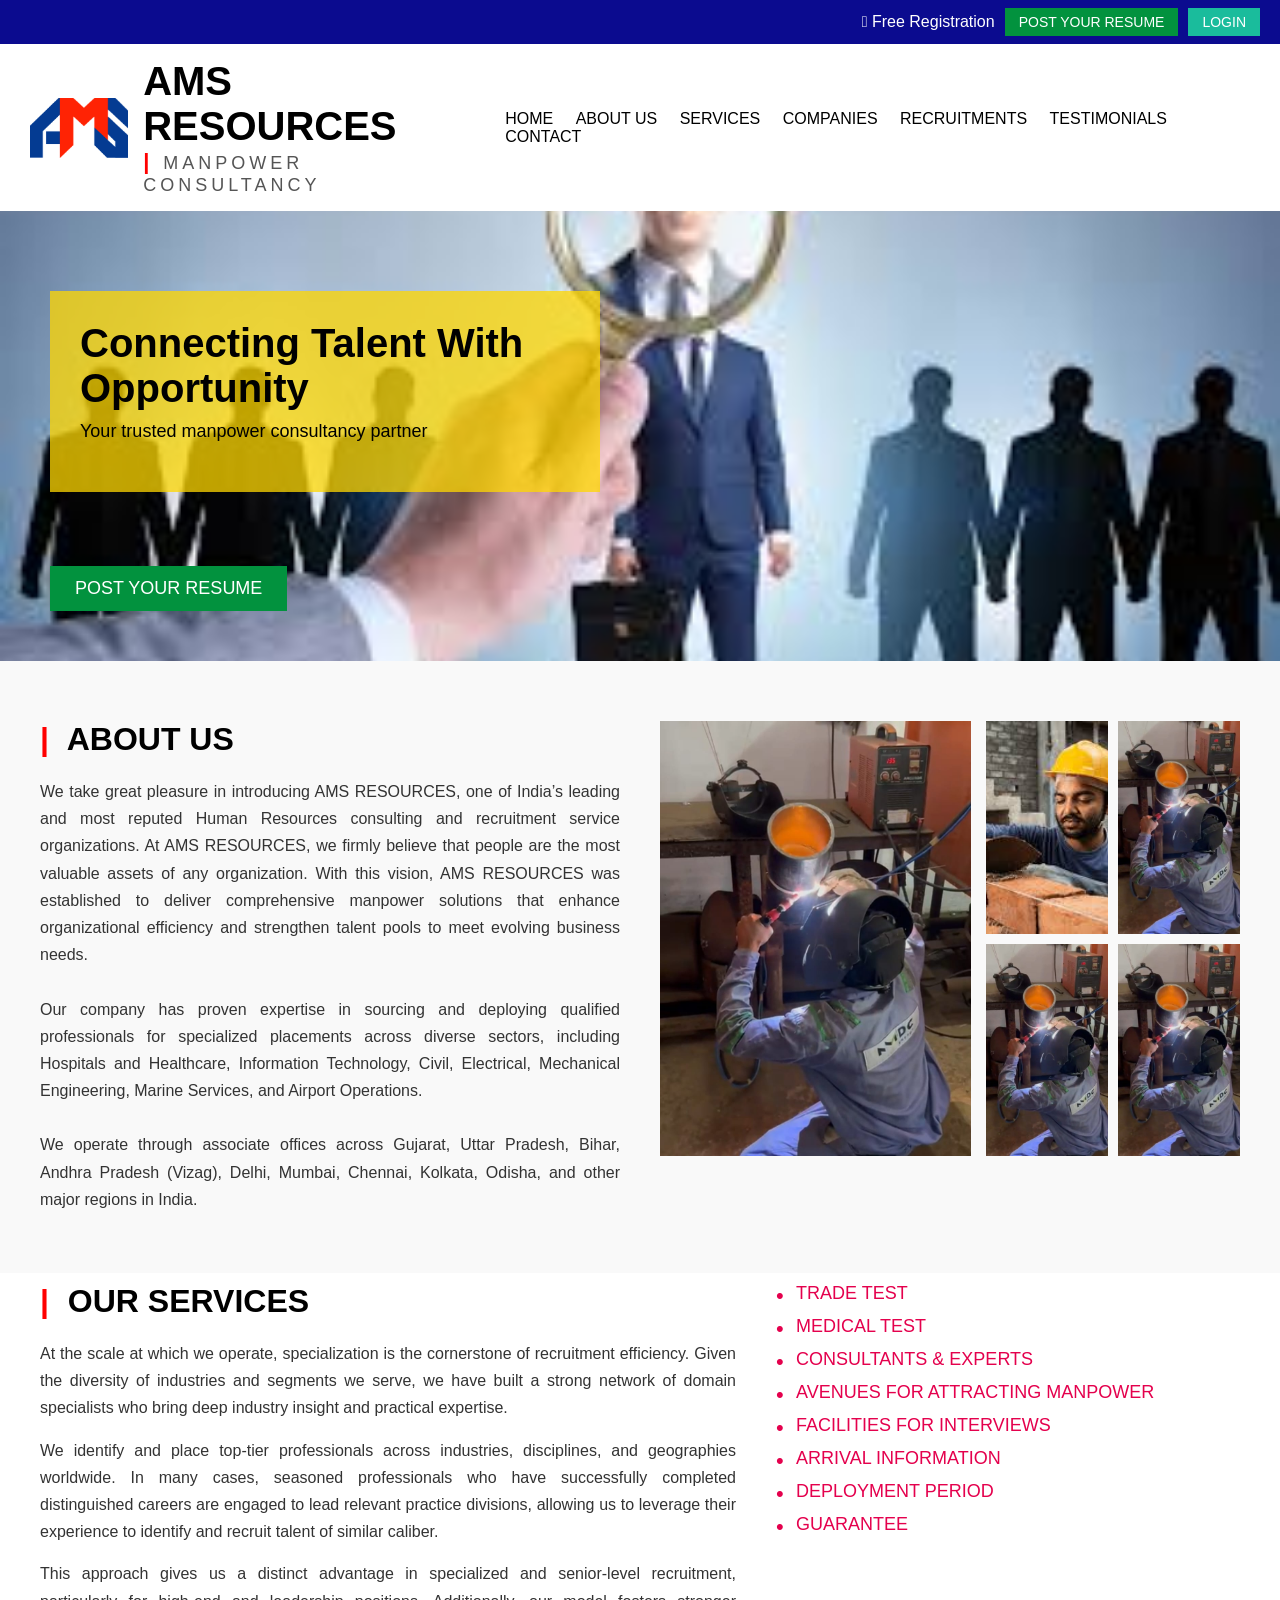
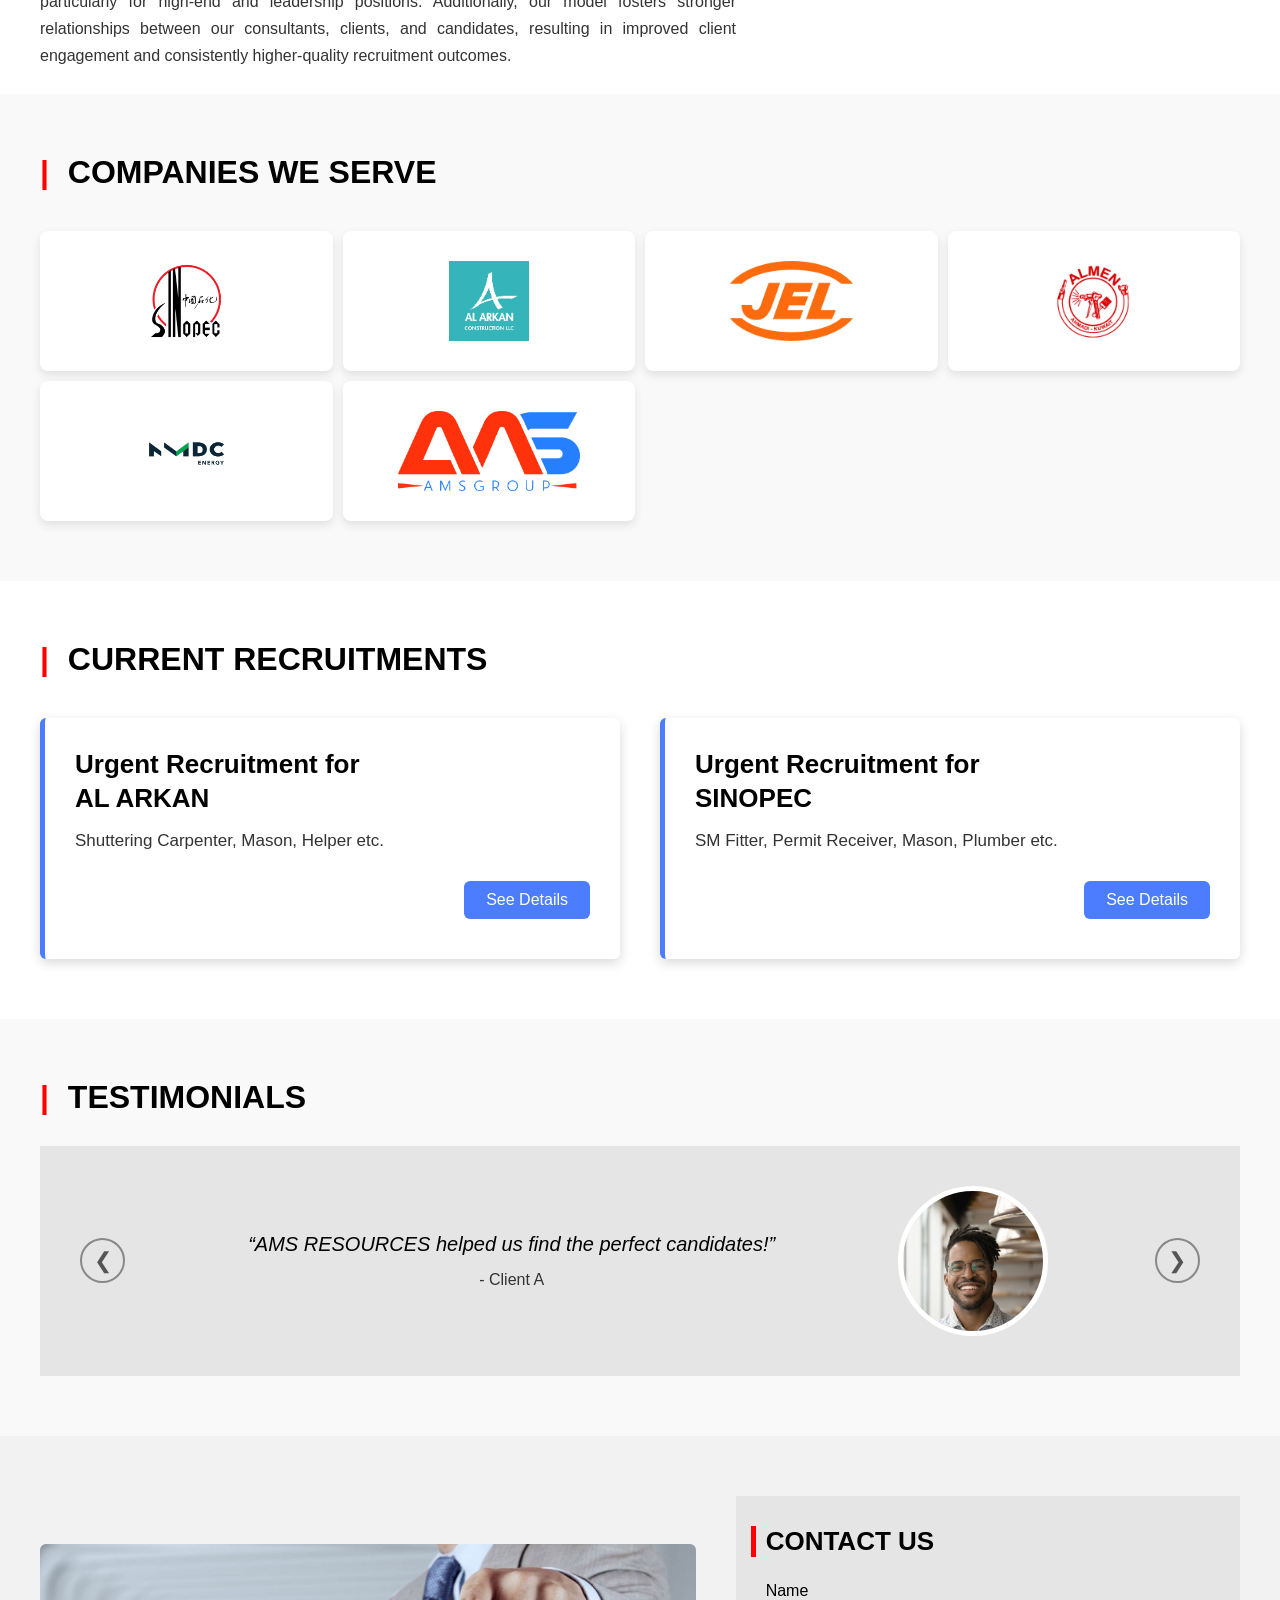
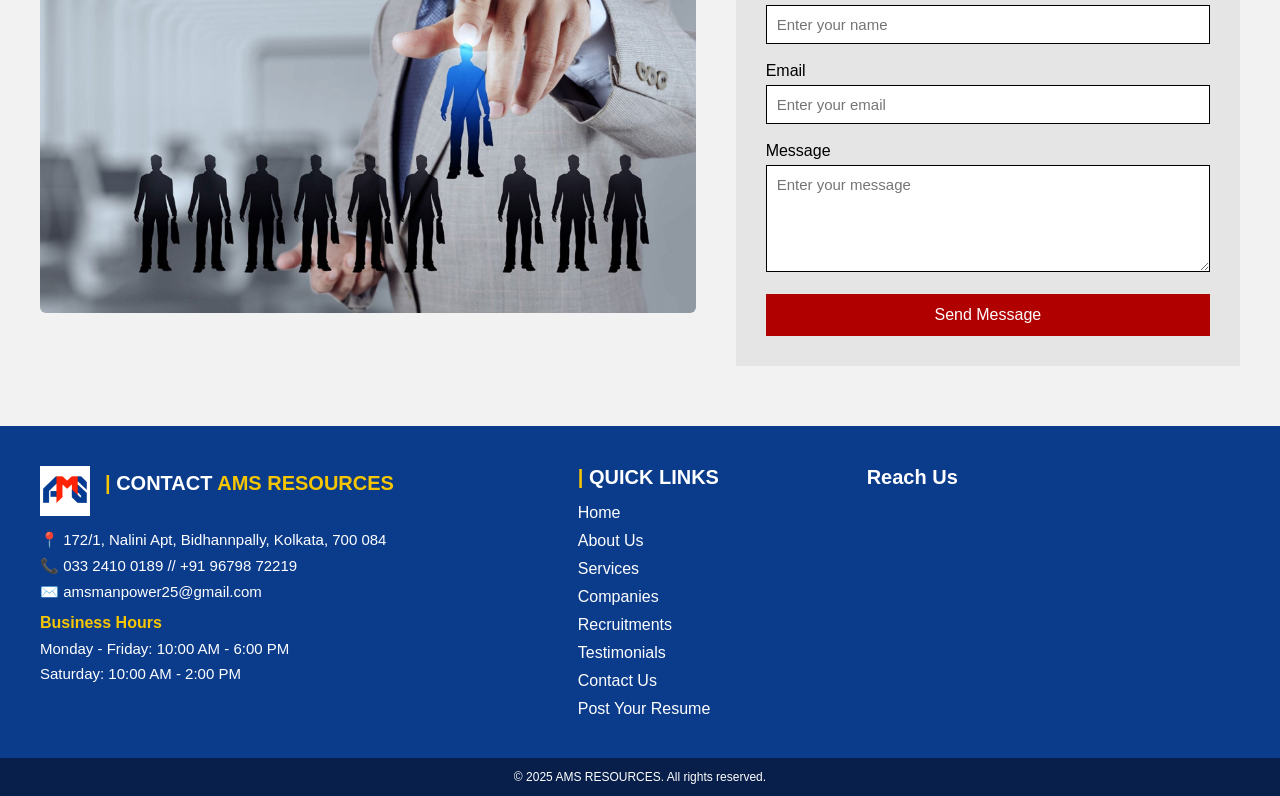
==== commit 9d4ca55a: "Add files via upload" ====
--- a/index.html
+++ b/index.html
@@ -10,7 +10,7 @@
 
 <!-- TOP BAR -->
 <div class="top-bar">
-    <span>&#xF505 Free Registration</span>
+    <span>&#xf059 Free Registration</span>
     <a href="post-resume.html"><button class="btn green">POST YOUR RESUME</button></a>
     <a href="login.html"><button class="btn blue">LOGIN</button></a>
 </div>
@@ -26,7 +26,7 @@
     </div>
 
     <nav>
-        <a href="#home">HOME</a>
+        <a href="index.html">HOME</a>
         <a href="#about">ABOUT US</a>
         <a href="#services">SERVICES</a>
         <a href="#companies">COMPANIES</a>
@@ -281,7 +281,7 @@
         <div class="footer-box">
             <div class="footer-logo">
                 <img src="images/AMS logo.jpg" alt="AMS Resources">
-                <h3>CONTACT <span>AMS RESOURCES</span></h3>
+                <h3><span>|   </span>CONTACT <span>AMS RESOURCES</span></h3>
             </div>
 
             <p>📍 172/1, Nalini Apt, Bidhannpally, Kolkata, 700 084</p>
@@ -295,9 +295,9 @@
 
         <!-- QUICK LINKS -->
         <div class="footer-box">
-            <h3>QUICK LINKS</h3>
+            <h3><span>|   </span>QUICK LINKS</h3>
             <ul>
-                <li><a href="#hero">Home</a></li>
+                <li><a href="index.html">Home</a></li>
                 <li><a href="#about">About Us</a></li>
                 <li><a href="#services">Services</a></li>
                 <li><a href="#companies">Companies</a></li>
--- a/css/style.css
+++ b/css/style.css
@@ -0,0 +1,919 @@
+* {
+    margin: 0;
+    padding: 0;
+    box-sizing: border-box;
+    font-family: Arial, Helvetica, sans-serif;
+}
+
+/* TOP BAR */
+.top-bar {
+    background: #0b0b8f;
+    color: white;
+    padding: 8px 20px;
+    display: flex;
+    justify-content: flex-end;
+    align-items: center;
+    gap: 10px;
+}
+
+/* BUTTONS */
+.btn {
+    border: none;
+    padding: 6px 14px;
+    cursor: pointer;
+    color: white;
+    font-size: 14px;
+}
+
+.green { background: #02923e; }
+.blue { background: #1abc9c; }
+.big {
+    padding: 12px 25px;
+    font-size: 18px;
+}
+
+/* HEADER */
+.header {
+    display: flex;
+    justify-content: space-between;
+    align-items: center;
+    padding: 15px 30px;
+    background: white;
+}
+
+.logo {
+    display: flex;
+    align-items: center;
+    gap: 15px;
+}
+
+.logo img {
+    height: 60px;
+}
+
+.logo h1 {
+    font-size: 40px;
+}
+
+.logo p span {
+    color: red;
+    font-size: 22px;
+    font-weight: bold;
+    padding-right: 10px;
+}
+
+.logo p {
+    font-size: 18px;
+    letter-spacing: 4px;
+    color: #555;
+}
+
+nav a {
+    text-decoration: none;
+    color: black;
+    margin-left: 18px;
+}
+
+nav a:hover {
+    color: #e4014d;
+}
+
+/* HERO */
+.hero {
+    height: 450px;
+    position: relative;
+    overflow: hidden;
+}
+
+/* SLIDER */
+.slider {
+    height: 100%;
+    position: relative;
+}
+
+/* SLIDE */
+.slide {
+    position: absolute;
+    top: 0;
+    left: 0;
+    width: 100%;
+    height: 100%;
+    background-size: cover;
+    background-position: center;
+    opacity: 0;
+    transition: opacity 1s ease-in-out;
+}
+
+/* ACTIVE SLIDE */
+.slide.active {
+    opacity: 1;
+}
+
+/* OVERLAY */
+.overlay {
+    background: rgba(255, 215, 0, 0.75);
+    padding: 30px;
+    position: absolute;
+    top: 80px;
+    left: 50px;
+    max-width: 550px;
+}
+
+.overlay h2 {
+    font-size: 40px;
+    margin-bottom: 10px;
+}
+
+.overlay p {
+    font-size: 18px;
+    margin-bottom: 20px;
+}
+
+/* BUTTON POSITION */
+.hero-btn {
+    position: absolute;
+    bottom: 50px;
+    left: 50px;
+    z-index: 10;
+}
+
+/* MOBILE */
+@media (max-width: 768px) {
+    .overlay {
+        left: 20px;
+        top: 60px;
+        max-width: 90%;
+    }
+
+    .overlay h2 {
+        font-size: 26px;
+    }
+
+    .hero-btn {
+        left: 20px;
+        bottom: 30px;
+    }
+}
+
+/* ABOUT US */
+.about-section {
+    padding: 60px 40px;
+    background: #f9f9f9ff;
+}
+
+.about-container {
+    display: flex;
+    gap: 40px;
+    align-items: flex-start;
+}
+
+/* LEFT TEXT */
+.about-text {
+    width: 50%;
+}
+
+.about-text h2 {
+    font-size: 32px;
+    margin-bottom: 20px;
+    font-weight: bold;
+}
+
+.about-text h2 span {
+    color: red;
+    margin-right: 10px;
+}
+
+.about-text p {
+    font-size: 16px;
+    line-height: 1.7;
+    text-align: justify;
+    color: #333;
+}
+
+/* RIGHT IMAGES */
+.about-images {
+    width: 50%;
+    display: flex;
+    gap: 15px;
+}
+
+.img-large {
+    width: 55%;
+}
+
+.img-large img {
+    width: 100%;
+    height: 100%;
+    object-fit: cover;
+}
+
+.img-grid {
+    width: 45%;
+    display: grid;
+    grid-template-columns: repeat(2, 1fr);
+    gap: 10px;
+}
+
+.img-grid img {
+    width: 100%;
+    height: 100%;
+    object-fit: cover;
+}
+
+/* OUR SERVICES */
+.services-section {
+    padding: 10px 40px;
+    background: #fff;
+    gap: 10px;
+}
+
+.services-container {
+    display: flex;
+    gap: 40px;
+}
+
+/* LEFT TEXT */
+.services-text {
+    width: 60%;
+}
+
+.services-text h2 {
+    font-size: 32px;
+    margin-bottom: 20px;
+    font-weight: bold;
+}
+
+.services-text h2 span {
+    color: red;
+    margin-right: 10px;
+}
+
+.services-text p {
+    font-size: 16px;
+    line-height: 1.7;
+    text-align: justify;
+    margin-bottom: 15px;
+    color: #333;
+}
+
+/* RIGHT LIST */
+.services-list {
+    width: 40%;
+}
+
+.services-list ul {
+    list-style: none;
+    padding-left: 0;
+}
+
+.services-list li {
+    color: #e4014d;
+    font-size: 18px;
+    margin-bottom: 12px;
+    position: relative;
+    padding-left: 20px;
+    font-weight: 500;
+}
+
+.services-list li::before {
+    content: "•";
+    position: absolute;
+    left: 0;
+    color: #e4014d;
+    font-size: 22px;
+}
+
+/* COMPANIES WE SERVE */
+.companies-section {
+    padding: 60px 40px;
+    background: #f9f9f9;
+}
+
+.companies-section h2 {
+    font-size: 32px;
+    font-weight: bold;
+    margin-bottom: 40px;
+}
+
+.companies-section h2 span {
+    color: red;
+    margin-right: 10px;
+}
+
+/* LOGO GRID */
+.companies-container {
+    display: grid;
+    grid-template-columns: repeat(4, 1fr);
+    gap: 10px;
+}
+
+.company-card {
+    background: #fff;
+    padding: 30px;
+    border-radius: 8px;
+    box-shadow: 0 4px 10px rgba(0,0,0,0.1);
+    display: flex;
+    align-items: center;
+    justify-content: center;
+}
+
+.company-card img {
+    max-width: 100%;
+    max-height: 80px;
+    object-fit: contain;
+}
+
+/* CURRENT RECRUITMENTS */
+.recruitments-section {
+    padding: 60px 40px;
+    background: #fff;
+    gap: 10px;
+}
+
+.recruitments-section h2 {
+    font-size: 32px;
+    font-weight: bold;
+    margin-bottom: 40px;
+}
+
+.recruitments-section h2 span {
+    color: red;
+    margin-right: 10px;
+}
+
+/* CARDS */
+.recruitments-container {
+    display: grid;
+    grid-template-columns: repeat(2, 1fr);
+    gap: 40px;
+}
+
+.recruitment-card {
+    background: #fff;
+    padding: 30px 30px 40px;
+    border-left: 5px solid #4c7cff;
+    box-shadow: 0 4px 12px rgba(0,0,0,0.15);
+    border-radius: 6px;
+    position: relative;
+}
+
+.recruitment-card h3 {
+    font-size: 26px;
+    margin-bottom: 15px;
+    line-height: 1.3;
+}
+
+.recruitment-card p {
+    font-size: 17px;
+    color: #333;
+    margin-bottom: 30px;
+}
+
+/* BUTTON */
+.details-btn {
+    background: #4c7cff;
+    color: #fff;
+    border-radius: 6px;
+    padding: 10px 22px;
+    font-size: 16px;
+    float: right;
+}
+
+.details-btn:hover {
+    background: #355cff;
+}
+
+/* TESTIMONIALS */
+.testimonials-section {
+    padding: 60px 40px;
+    background: #f9f9f9ff;
+}
+
+.testimonials-section h2 {
+    font-size: 32px;
+    font-weight: bold;
+    margin-bottom: 30px;
+}
+
+.testimonials-section h2 span {
+    color: red;
+    margin-right: 10px;
+}
+
+/* BOX */
+.testimonial-box {
+    background: #e5e5e5;
+    padding: 40px;
+    display: flex;
+    align-items: center;
+    justify-content: space-between;
+    position: relative;
+}
+
+/* ARROWS */
+.arrow {
+    background: none;
+    border: 2px solid #888;
+    border-radius: 50%;
+    width: 45px;
+    height: 45px;
+    font-size: 22px;
+    cursor: pointer;
+    color: #555;
+}
+
+.arrow:hover {
+    background: #ccc;
+}
+
+/* CONTENT */
+.testimonial-content {
+    width: 50%;
+    text-align: center;
+}
+
+.testimonial-content p {
+    font-size: 20px;
+    font-style: italic;
+    margin-bottom: 15px;
+}
+
+.testimonial-content span {
+    font-size: 16px;
+    color: #333;
+}
+
+/* IMAGE */
+.testimonial-image {
+    width: 150px;
+    height: 150px;
+}
+
+.testimonial-image img {
+    width: 100%;
+    height: 100%;
+    border-radius: 50%;
+    object-fit: cover;
+    border: 5px solid #fff;
+}
+
+/* CONTACT US */
+.contact-section {
+    padding: 60px 40px;
+    background: #f2f2f2;
+}
+
+.contact-container {
+    display: grid;
+    grid-template-columns: 1.3fr 1fr;
+    gap: 40px;
+    align-items: center;
+}
+
+/* IMAGE */
+.contact-image img {
+    width: 100%;
+    border-radius: 6px;
+}
+
+/* FORM */
+.contact-form {
+    background: #e5e5e5;
+    padding: 30px;
+}
+
+.contact-form h2 {
+    font-size: 26px;
+    margin-bottom: 25px;
+    position: relative;
+}
+
+.contact-form h2 span {
+    position: absolute;
+    left: -15px;
+    top: 0;
+    height: 100%;
+    width: 5px;
+    background: red;
+}
+
+/* INPUTS */
+.contact-form label {
+    display: block;
+    margin-bottom: 5px;
+    font-weight: 500;
+}
+
+.contact-form input,
+.contact-form textarea {
+    width: 100%;
+    padding: 10px;
+    margin-bottom: 18px;
+    border: 1px solid #000;
+    font-size: 15px;
+}
+
+/* BUTTON */
+.contact-form button {
+    width: 100%;
+    padding: 12px;
+    background: #b00000;
+    color: #fff;
+    border: none;
+    font-size: 16px;
+    cursor: pointer;
+}
+
+.contact-form button:hover {
+    background: #8c0000;
+}
+
+/* BIODATA UPLOAD */
+.biodata-section {
+    padding: 70px 20px;
+    background: #ffffff;
+}
+
+.biodata-container {
+    max-width: 1200px;
+    margin: auto;
+    display: flex;
+    align-items: center;
+    gap: 40px;
+}
+
+/* FORM */
+.biodata-form {
+    flex: 1;
+}
+
+.biodata-form h2 {
+    font-size: 28px;
+    margin-bottom: 30px;
+    position: relative;
+    padding-left: 15px;
+}
+
+.biodata-form h2 span {
+    position: absolute;
+    left: 0;
+    top: 0;
+    height: 100%;
+    width: 5px;
+    background: red;
+}
+
+.biodata-form label {
+    display: block;
+    margin-bottom: 6px;
+    font-weight: 500;
+}
+
+.biodata-form label span {
+    color: red;
+}
+
+.biodata-form input {
+    width: 100%;
+    padding: 10px;
+    border: 1px solid #000;
+    margin-bottom: 18px;
+    font-size: 15px;
+}
+
+.biodata-form button {
+    width: 100%;
+    padding: 12px;
+    background: #0b0b8f;
+    color: #fff;
+    border: none;
+    font-size: 16px;
+    cursor: pointer;
+}
+
+.biodata-form button:hover {
+    background: #07076b;
+}
+
+.biodata-form #message {
+    margin-top: 10px;
+    text-align: center;
+}
+
+/* IMAGE */
+.biodata-image {
+    flex: 1;
+}
+
+.biodata-image img {
+    width: 100%;
+    max-height: 420px;
+    object-fit: contain;
+}
+
+/* MOBILE RESPONSIVE */
+@media (max-width: 900px) {
+    .biodata-container {
+        flex-direction: column;
+    }
+
+    .biodata-image img {
+        max-height: 300px;
+    }
+}
+
+/* SIMPLE FOOTER */
+.simple-footer {
+    text-align: center;
+    padding: 15px;
+    background: #000;
+    color: #fff;
+    font-size: 14px;
+}
+
+/* FOOTER */
+.footer-section {
+    background: #0b3c8c;
+    color: #fff;
+    padding-top: 40px;
+}
+
+.footer-container {
+    display: grid;
+    grid-template-columns: 2fr 1fr 1.5fr;
+    gap: 40px;
+    padding: 0 40px 30px;
+}
+
+/* BOX */
+.footer-box h3 {
+    margin-bottom: 15px;
+    font-size: 20px;
+}
+
+.footer-box h3 span {
+    color: #f7c600;
+}
+
+.footer-box p {
+    font-size: 15px;
+    margin-bottom: 8px;
+}
+
+.footer-box h4 {
+    padding-top: 5px;
+    padding-bottom: 8px;
+    color: #f7c600;
+}
+/* LOGO */
+.footer-logo {
+    display: flex;
+    align-items: center;
+    gap: 15px;
+    margin-bottom: 15px;
+}
+
+.footer-logo img {
+    height: 50px;
+}
+
+/* QUICK LINKS */
+.footer-box ul {
+    list-style: none;
+    padding: 0;
+}
+
+.footer-box ul li {
+    margin-bottom: 10px;
+}
+
+.footer-box ul li a {
+    color: #fff;
+    text-decoration: none;
+}
+
+.footer-box ul li a:hover {
+    text-decoration: underline;
+    color: yellow;
+}
+
+/* BOTTOM */
+.footer-bottom {
+    background: #071f4a;
+    text-align: center;
+    padding: 12px;
+    font-size: 12px;
+}
+
+/* =========================
+   MOBILE RESPONSIVE
+========================= */
+
+@media (max-width: 1024px) {
+
+    .logo h1 {
+        font-size: 32px;
+    }
+
+    nav a {
+        margin-left: 12px;
+        font-size: 15px;
+    }
+
+    .overlay {
+        left: 30px;
+        top: 60px;
+        max-width: 480px;
+    }
+
+    .overlay h2 {
+        font-size: 34px;
+    }
+}
+
+@media (max-width: 768px) {
+
+    /* TOP BAR */
+    .top-bar {
+        justify-content: center;
+        flex-wrap: wrap;
+        gap: 8px;
+    }
+
+    /* HEADER */
+    .header {
+        flex-direction: column;
+        gap: 15px;
+        padding: 15px 20px;
+        text-align: center;
+    }
+
+    .logo {
+        flex-direction: column;
+        gap: 8px;
+    }
+
+    .logo img {
+        height: 55px;
+    }
+
+    .logo h1 {
+        font-size: 30px;
+    }
+
+    .logo p {
+        font-size: 16px;
+        letter-spacing: 3px;
+    }
+
+    nav {
+        display: flex;
+        flex-wrap: wrap;
+        justify-content: center;
+        gap: 10px;
+    }
+
+    nav a {
+        margin-left: 0;
+        font-size: 14px;
+    }
+
+    /* HERO */
+    .hero {
+        height: auto;
+        padding: 40px 20px;
+    }
+
+    .overlay {
+        position: relative;
+        top: 0;
+        left: 0;
+        max-width: 100%;
+        padding: 25px;
+    }
+
+    .overlay h2 {
+        font-size: 28px;
+    }
+
+    .overlay p {
+        font-size: 16px;
+    }
+
+    .btn.big {
+        font-size: 16px;
+        padding: 10px 20px;
+    }
+}
+
+@media (max-width: 480px) {
+
+    .logo h1 {
+        font-size: 26px;
+    }
+
+    .logo p span {
+        font-size: 18px;
+    }
+
+    .overlay h2 {
+        font-size: 24px;
+    }
+
+    .overlay p {
+        font-size: 15px;
+    }
+
+    .btn {
+        font-size: 13px;
+        padding: 6px 12px;
+    }
+}
+
+@media (max-width: 900px) {
+    .about-container {
+        flex-direction: column;
+    }
+
+    .about-text,
+    .about-images {
+        width: 100%;
+    }
+
+    .services-container {
+        flex-direction: column;
+    }
+
+    .services-text,
+    .services-list {
+        width: 100%;
+    }
+
+    .companies-container {
+        grid-template-columns: repeat(2, 1fr);
+    }
+
+    .recruitments-container {
+        grid-template-columns: 1fr;
+    }
+
+    .details-btn {
+        float: none;
+    }
+
+    .testimonial-box {
+        flex-direction: column;
+        gap: 20px;
+        text-align: center;
+    }
+
+    .testimonial-content {
+        width: 100%;
+    }
+
+    .contact-container {
+        grid-template-columns: 1fr;
+    }
+
+    .contact-section {
+        padding: 40px 20px;
+    }
+
+    .footer-container {
+        grid-template-columns: 1fr;
+        text-align: center;
+    }
+
+    .footer-logo {
+        justify-content: center;
+    }
+}
+
+@media (max-width: 500px) {
+    .companies-container {
+        grid-template-columns: 1fr;
+    }
+}
+
+@media (max-width: 600px) {
+    .biodata-section {
+        padding: 40px 15px;
+    }
+
+    .biodata-form h2 {
+        font-size: 22px;
+    }
+
+    .biodata-form input {
+        padding: 14px;
+        font-size: 16px;
+    }
+
+    .biodata-form button {
+        font-size: 18px;
+    }
+
+    .biodata-image img {
+        max-width: 100%;
+    }
+}
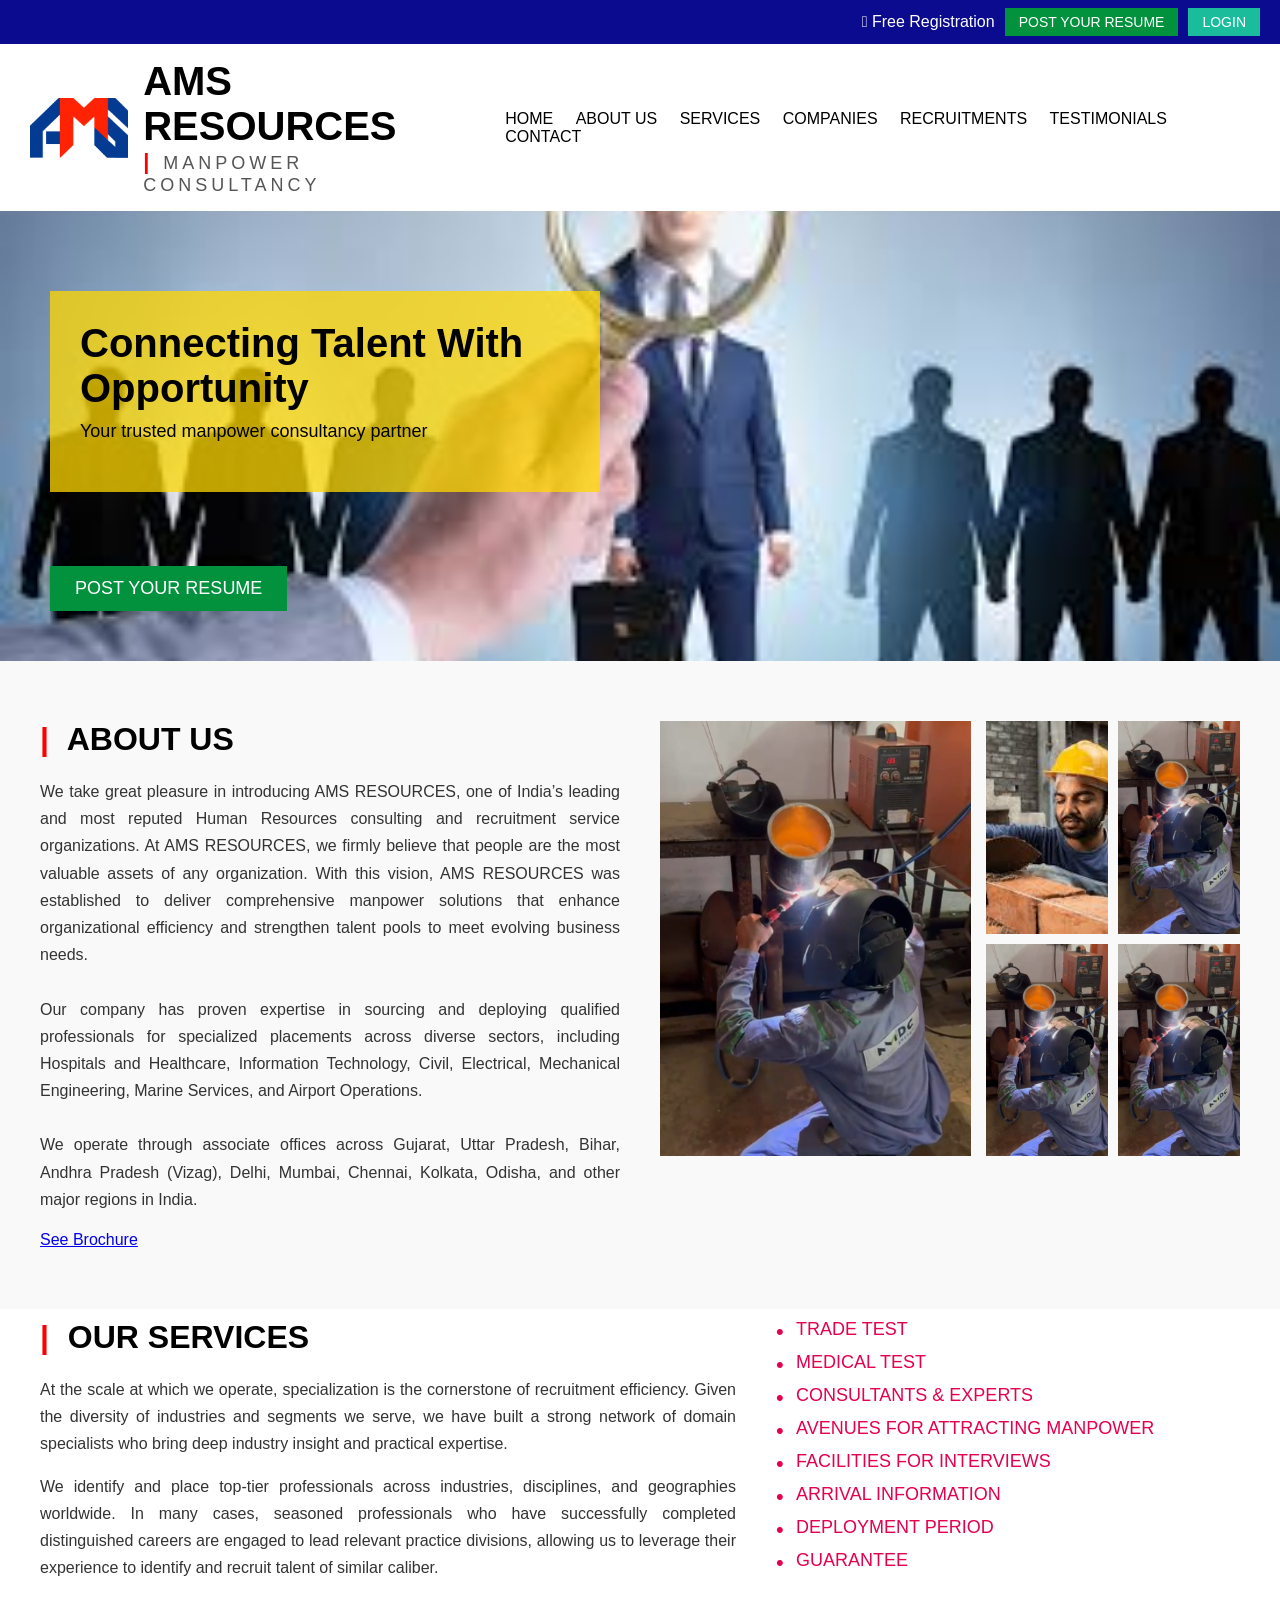
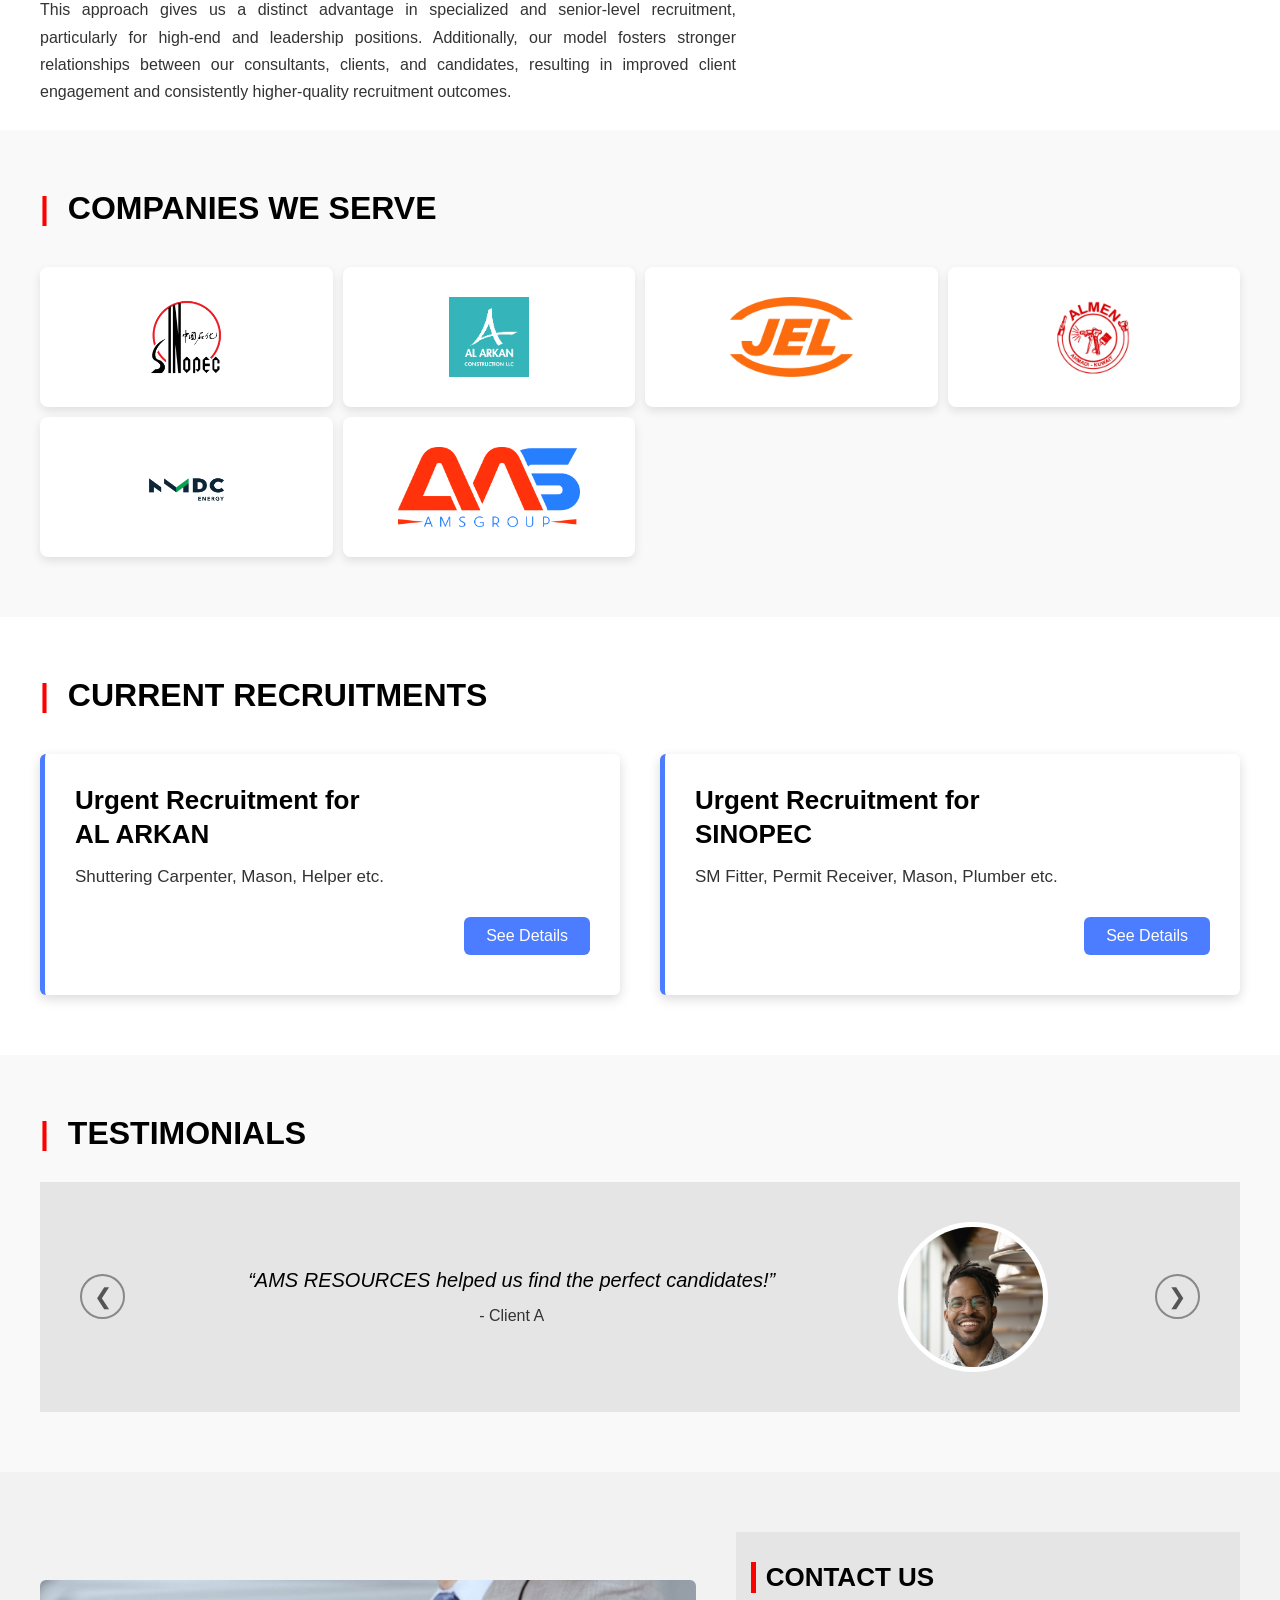
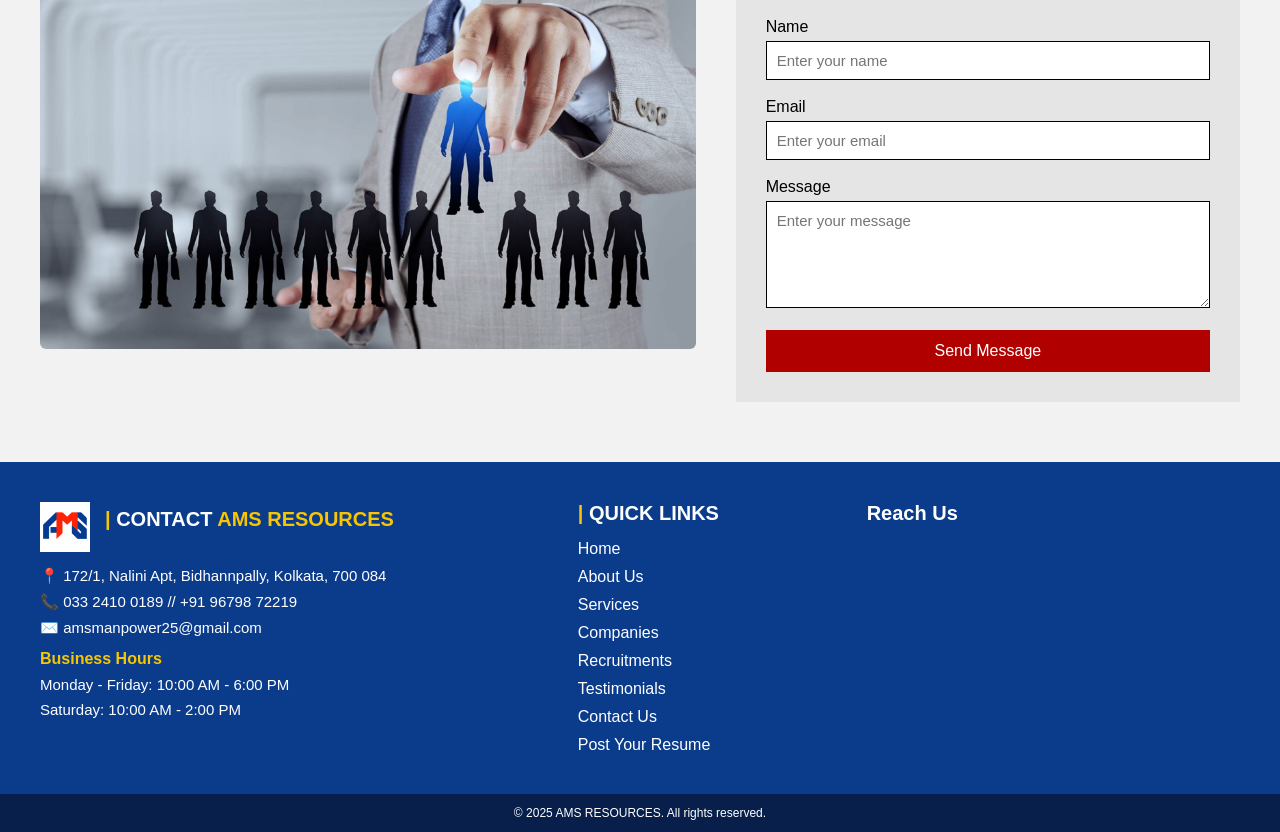
==== commit 78cba0ea: "Update index.html" ====
--- a/index.html
+++ b/index.html
@@ -95,6 +95,8 @@
                 Bihar, Andhra Pradesh (Vizag), Delhi, Mumbai, Chennai, Kolkata,
                 Odisha, and other major regions in India.
             </p>
+            <br>
+            <a href="pdf/AMS RESOURCES BROCHURE.pdf">See Brochure</a>
         </div>
 
         <!-- RIGHT IMAGES -->
@@ -334,3 +336,4 @@
 <script src="js/script.js"></script>
 </body>
 </html>
+
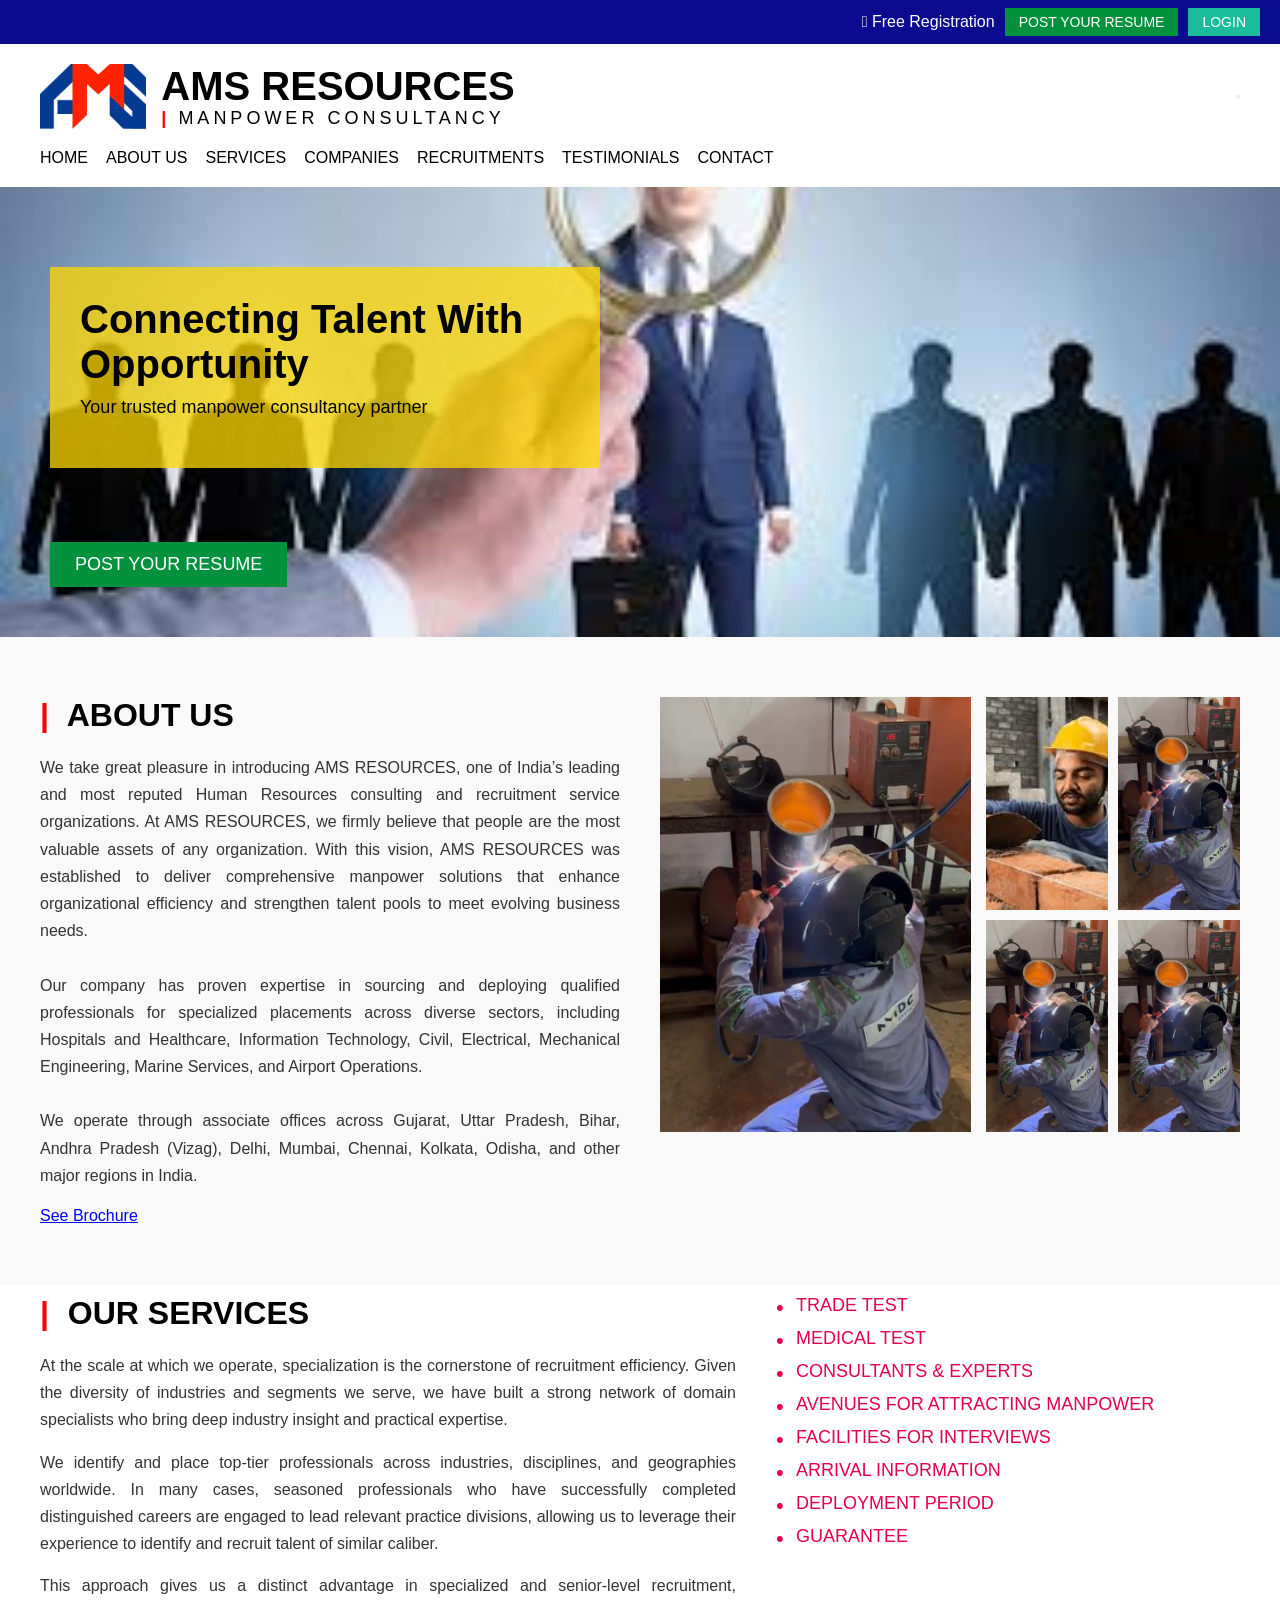
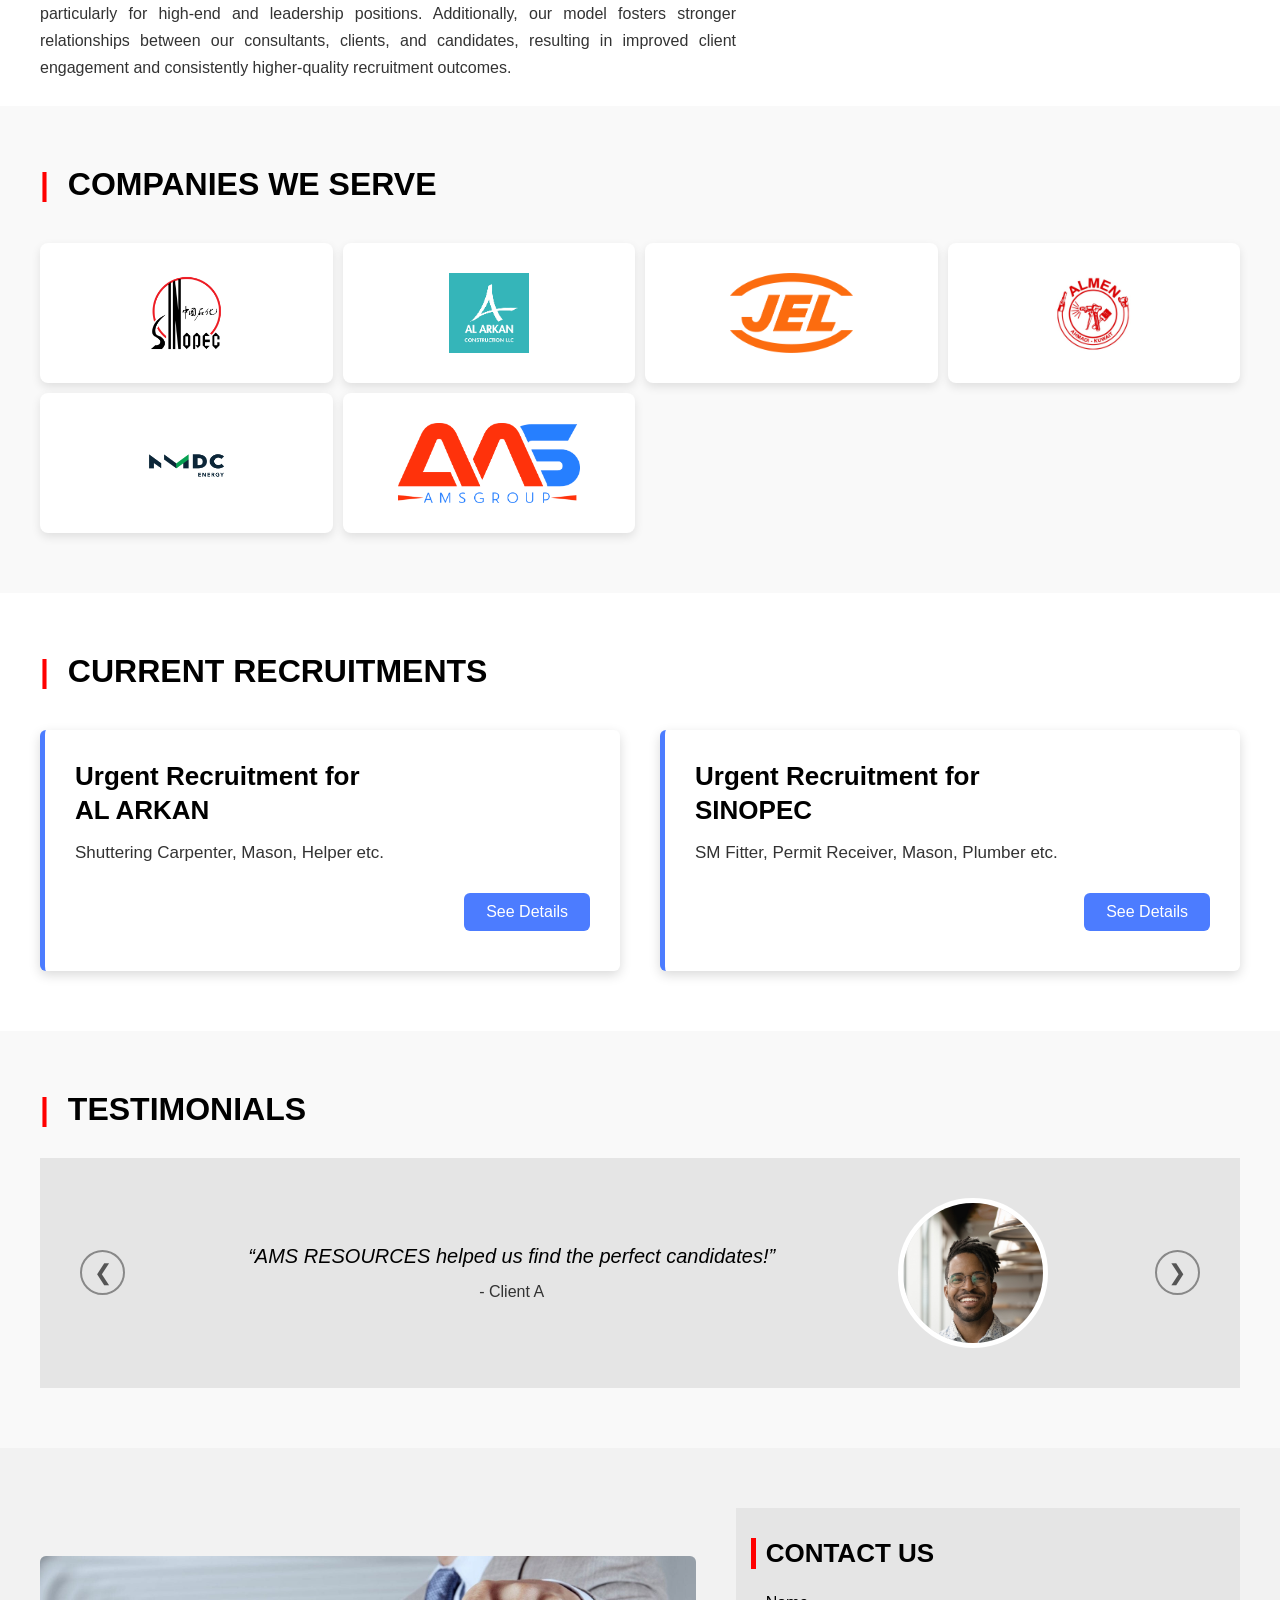
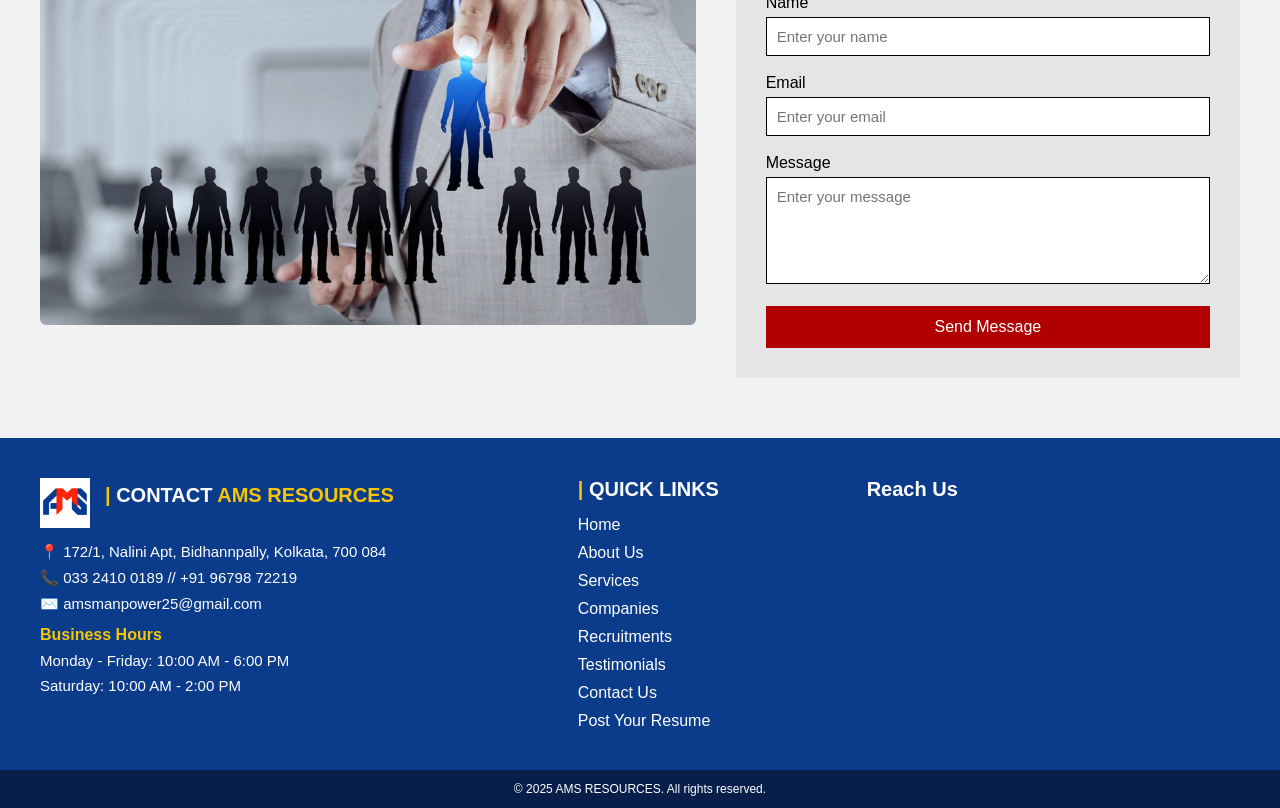
==== commit acc3c20d: "Update index.html" ====
--- a/index.html
+++ b/index.html
@@ -5,6 +5,10 @@
     <title>AMS Resources | Manpower Consultancy</title>
     <meta name="viewport" content="width=device-width, initial-scale=1.0">
     <link rel="stylesheet" href="css/style.css">
+    <meta name="description" content="AMS Resources – Leading manpower consultancy providing skilled workforce solutions across India and overseas.">
+    <meta name="keywords" content="manpower consultancy, recruitment agency, overseas jobs, AMS Resources">
+    <meta name="author" content="AMS Resources">
+    <link rel="preload" href="images/AMS logo.png" as="image">
 </head>
 <body>
 
@@ -16,16 +20,22 @@
 </div>
 
 <!-- HEADER -->
-<header class="header">
+<header class="header sticky">
     <div class="logo">
-        <img src="images/AMS logo.png" alt="AMS Logo">
+        <img src="images/AMS logo.png" alt="AMS Resources Manpower Consultancy Logo" loading="lazy">
         <div>
             <h1>AMS RESOURCES</h1>
             <p><span>|</span>MANPOWER CONSULTANCY</p>
         </div>
     </div>
 
-    <nav>
+    <button class="menu-toggle" aria-label="Toggle navigation">
+    <span></span>
+    <span></span>
+    <span></span>
+</button>
+
+    <nav id="main-nav">
         <a href="index.html">HOME</a>
         <a href="#about">ABOUT US</a>
         <a href="#services">SERVICES</a>
@@ -337,3 +347,4 @@
 </body>
 </html>
 
+
--- a/css/style.css
+++ b/css/style.css
@@ -32,46 +32,62 @@
     font-size: 18px;
 }
 
-/* HEADER */
+/* ======================
+   RESPONSIVE HEADER
+====================== */
+
 .header {
     display: flex;
+    align-items: center;
     justify-content: space-between;
+    gap: 20px;
+    padding: clamp(10px, 2vw, 20px) clamp(15px, 4vw, 40px);
+    background: #fff;
+    flex-wrap: wrap;
+}
+
+/* LOGO AREA */
+.logo {
+    display: flex;
     align-items: center;
-    padding: 15px 30px;
-    background: white;
-}
-
-.logo {
-    display: flex;
-    align-items: center;
-    gap: 15px;
+    gap: clamp(8px, 1.5vw, 15px);
+    flex-wrap: wrap;
 }
 
 .logo img {
-    height: 60px;
-}
-
+    height: clamp(45px, 6vw, 65px);
+}
+
+/* TEXT SCALING */
 .logo h1 {
-    font-size: 40px;
+    font-size: clamp(22px, 4vw, 40px);
+    line-height: 1.1;
+}
+
+.logo p {
+    font-size: clamp(14px, 2vw, 18px);
+    letter-spacing: clamp(2px, 0.6vw, 4px);
 }
 
 .logo p span {
     color: red;
-    font-size: 22px;
     font-weight: bold;
-    padding-right: 10px;
-}
-
-.logo p {
-    font-size: 18px;
-    letter-spacing: 4px;
-    color: #555;
+    padding-right: 8px;
+}
+
+/* NAVIGATION */
+nav {
+    display: flex;
+    flex-wrap: wrap;
+    gap: clamp(8px, 1.5vw, 18px);
+    justify-content: center;
 }
 
 nav a {
     text-decoration: none;
-    color: black;
-    margin-left: 18px;
+    color: #000;
+    font-size: clamp(13px, 1.3vw, 16px);
+    white-space: nowrap;
 }
 
 nav a:hover {
@@ -808,6 +824,20 @@
 
 @media (max-width: 480px) {
 
+    .header {
+        flex-direction: column;
+        align-items: center;
+        text-align: center;
+    }
+
+    .logo {
+        justify-content: center;
+    }
+
+    nav {
+        justify-content: center;
+    }
+
     .logo h1 {
         font-size: 26px;
     }
@@ -916,4 +946,5 @@
     .biodata-image img {
         max-width: 100%;
     }
-}+
+}
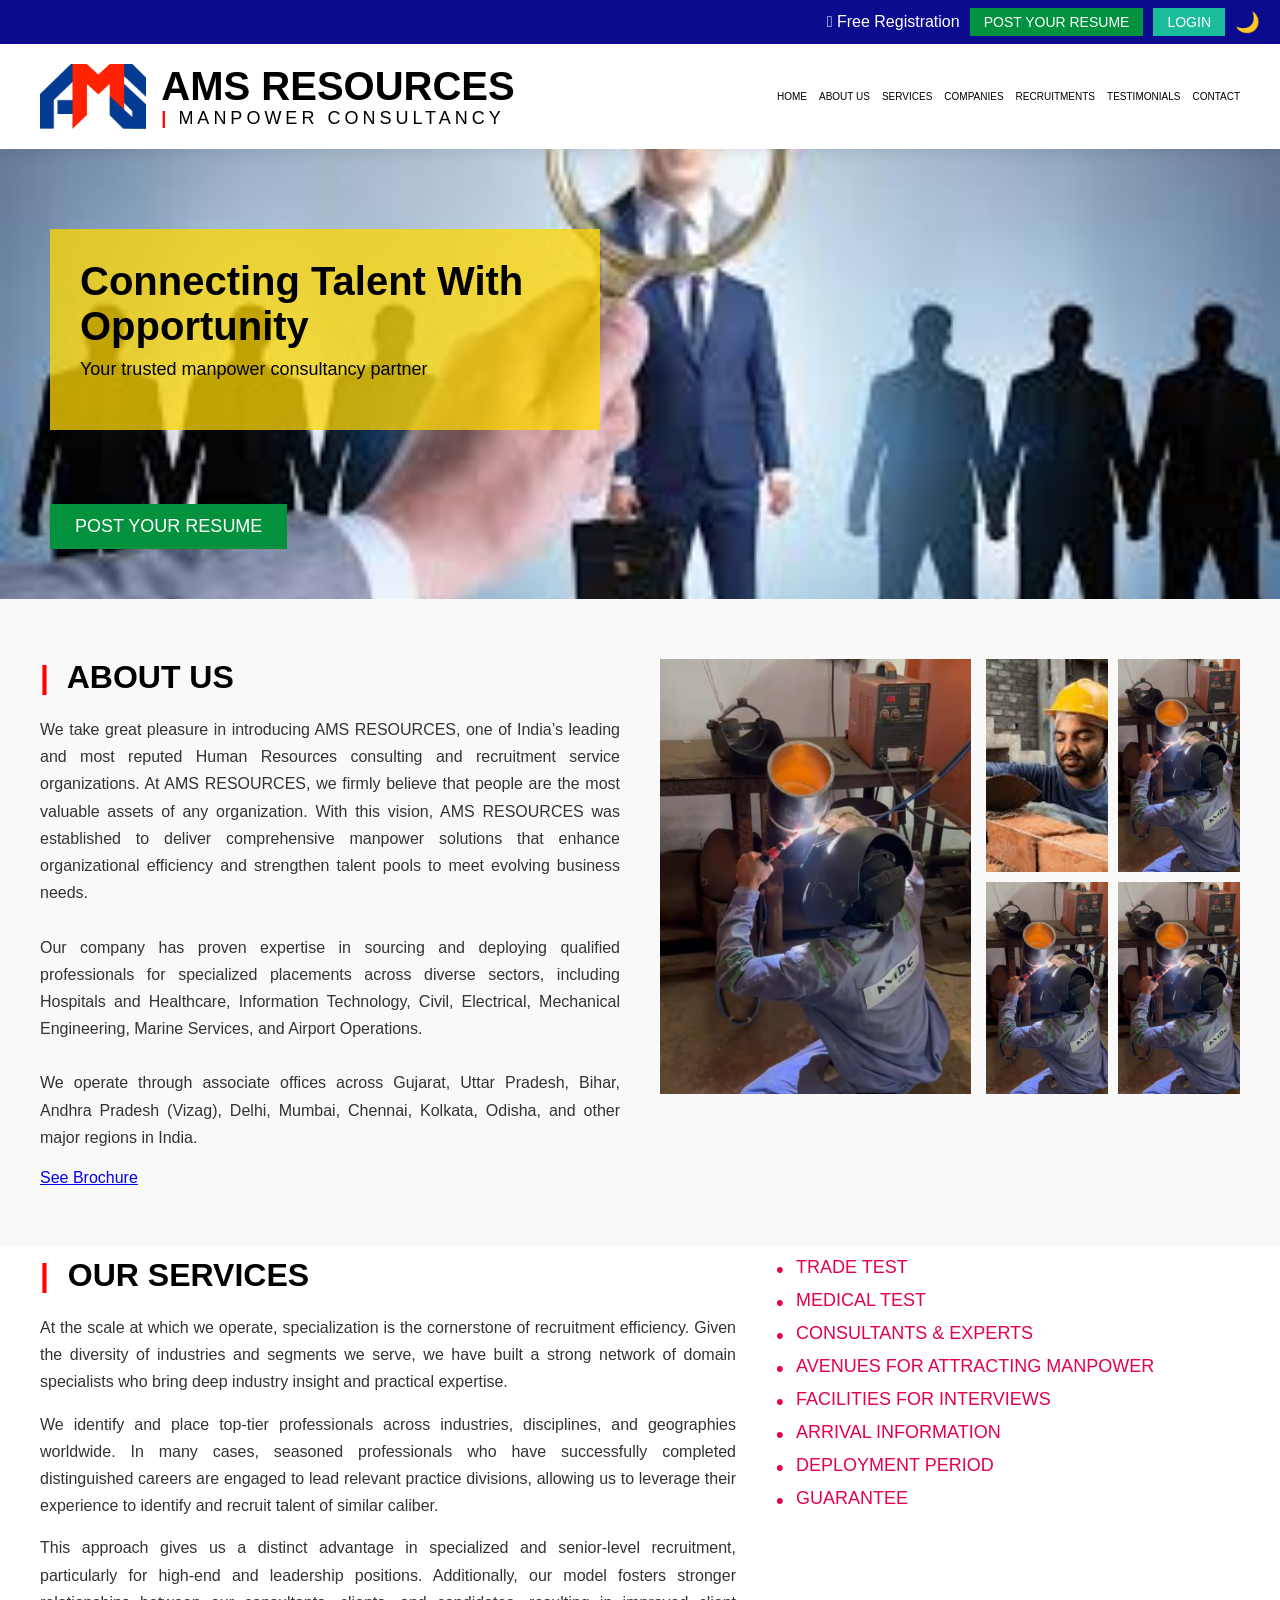
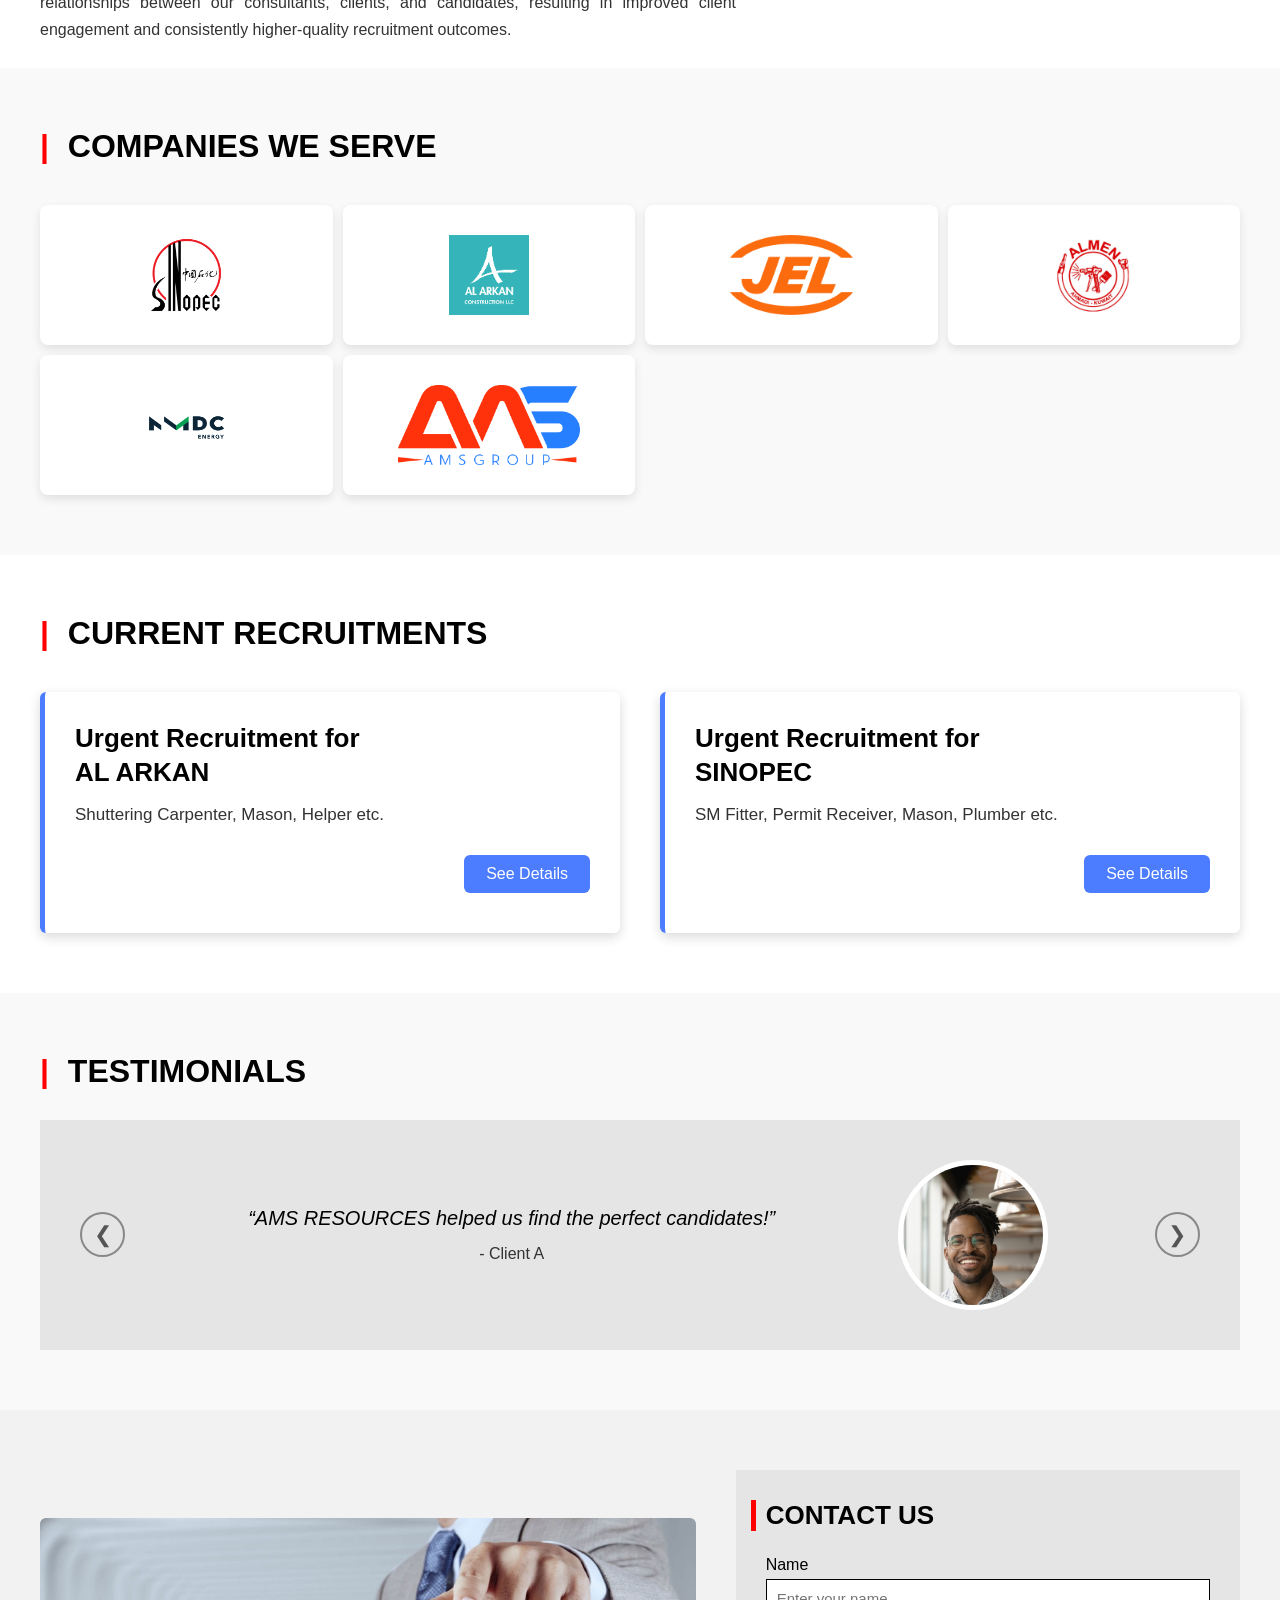
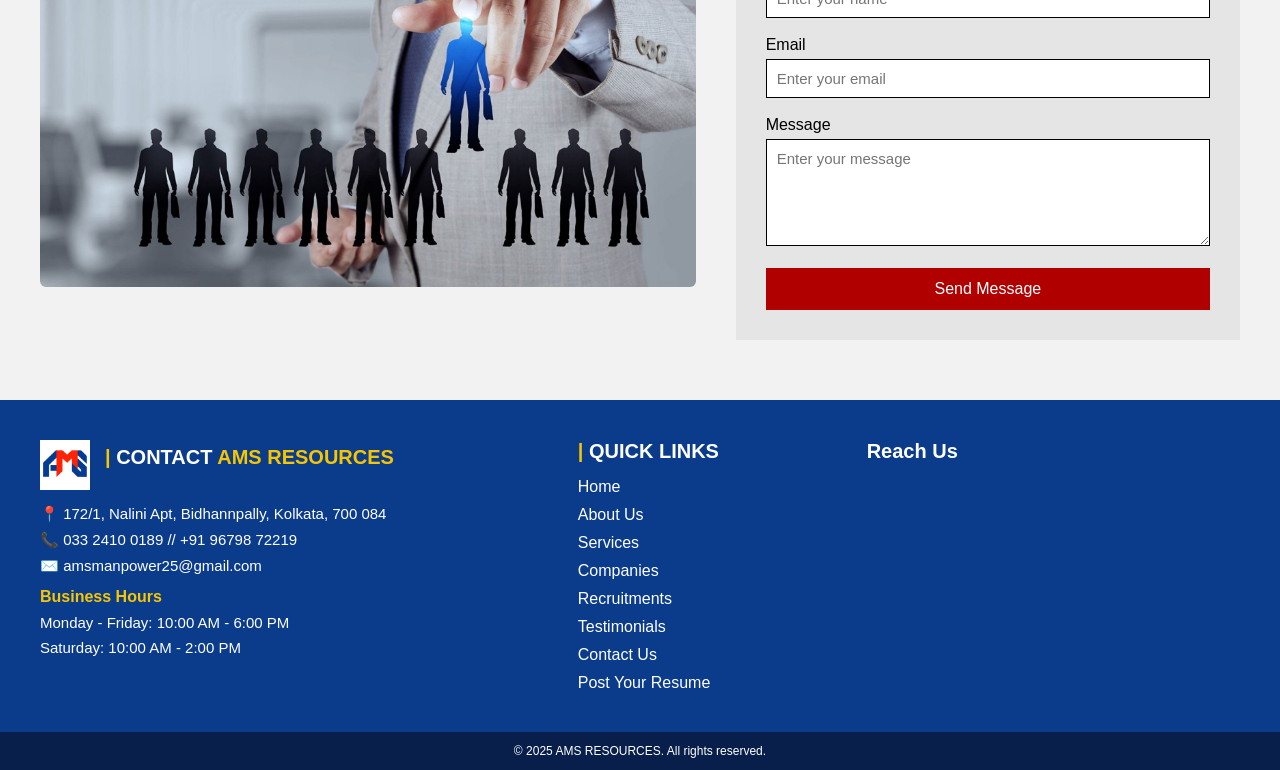
==== commit 610ecfdc: "Update index.html" ====
--- a/index.html
+++ b/index.html
@@ -17,6 +17,7 @@
     <span>&#xf059 Free Registration</span>
     <a href="post-resume.html"><button class="btn green">POST YOUR RESUME</button></a>
     <a href="login.html"><button class="btn blue">LOGIN</button></a>
+    <button class="dark-toggle" aria-label="Toggle dark mode">🌙</button>
 </div>
 
 <!-- HEADER -->
@@ -348,3 +349,4 @@
 </html>
 
 
+
--- a/css/style.css
+++ b/css/style.css
@@ -46,6 +46,17 @@
     flex-wrap: wrap;
 }
 
+/* ======================
+   STICKY HEADER
+====================== */
+.sticky {
+    position: sticky;
+    top: 0;
+    z-index: 999;
+    box-shadow: 0 4px 12px rgba(0,0,0,0.08);
+    transition: all 0.3s ease;
+}
+
 /* LOGO AREA */
 .logo {
     display: flex;
@@ -75,23 +86,68 @@
     padding-right: 8px;
 }
 
+/* LOGO SMOOTH ANIMATION */
+.logo img,
+.logo h1,
+.logo p {
+    transition: all 0.35s ease;
+}
+
+/* SHRINK EFFECT */
+.header.shrink .logo img {
+    height: 45px;
+}
+
+.header.shrink .logo h1 {
+    font-size: 26px;
+}
+
+.header.shrink .logo p {
+    font-size: 14px;
+    letter-spacing: 2px;
+}
+
 /* NAVIGATION */
 nav {
     display: flex;
     flex-wrap: wrap;
-    gap: clamp(8px, 1.5vw, 18px);
+    gap: clamp(3px, 1.5vw, 12px);
     justify-content: center;
 }
 
 nav a {
     text-decoration: none;
     color: #000;
-    font-size: clamp(13px, 1.3vw, 16px);
+    font-size: clamp(5px, 1.3vw, 10px);
     white-space: nowrap;
+}
+
+nav a.active {
+    color: #e4014d;
+    font-weight: bold;
 }
 
 nav a:hover {
     color: #e4014d;
+}
+
+/* ======================
+   HAMBURGER MENU
+====================== */
+.menu-toggle {
+    display: none;
+    flex-direction: column;
+    gap: 5px;
+    background: none;
+    border: none;
+    cursor: pointer;
+}
+
+.menu-toggle span {
+    width: 28px;
+    height: 3px;
+    background: #000;
+    transition: 0.3s;
 }
 
 /* HERO */
@@ -948,3 +1004,61 @@
     }
 
 }
+
+/* MOBILE NAV */
+@media (max-width: 768px) {
+
+    .menu-toggle {
+        display: flex;
+    }
+
+    nav {
+        position: absolute;
+        top: 100%;
+        left: 0;
+        width: 100%;
+        background: #fff;
+        max-height: 0;
+        overflow: hidden;
+        transition: max-height 0.4s ease;
+        box-shadow: 0 8px 20px rgba(0,0,0,0.1);
+    }
+
+    nav.active {
+        display: flex;
+    }
+
+    nav a {
+        padding: 14px;
+        display: block;
+        border-bottom: 1px solid #eee;
+    }
+}
+
+/* DARK MODE */
+.dark-toggle {
+    background: none;
+    border: none;
+    font-size: 20px;
+    cursor: pointer;
+}
+
+/* DARK THEME */
+body.dark {
+    background: #121212;
+    color: #f1f1f1;
+}
+
+body.dark header,
+body.dark nav,
+body.dark .footer-section {
+    background: #1e1e1e;
+}
+
+body.dark nav a {
+    color: #ddd;
+}
+
+body.dark nav a.active {
+    color: #f7c600;
+}
